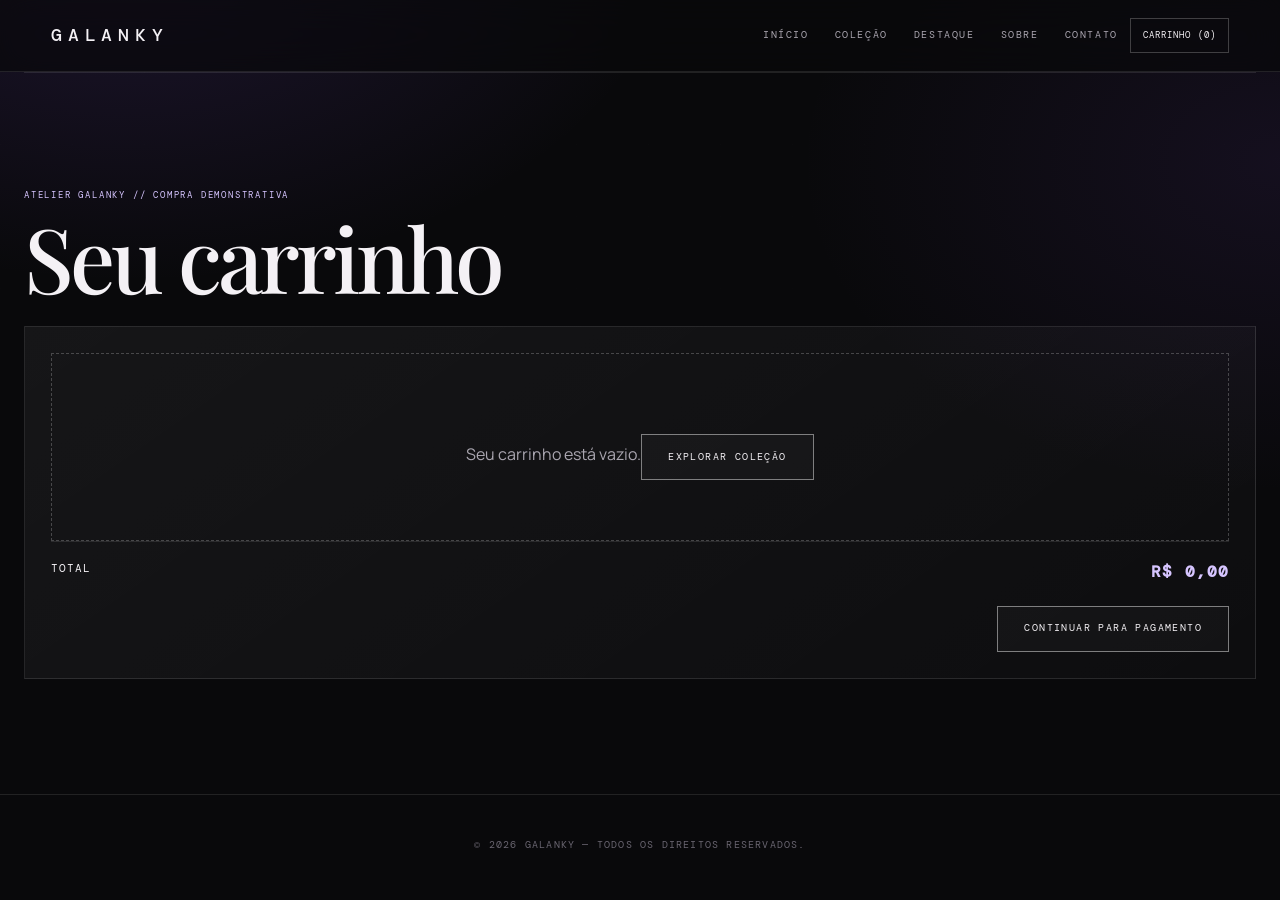
==== pags/carrinho.html @ 6e6e1782 "Site novo" ====
<!DOCTYPE html>
<html lang="pt-br">
<head><meta charset="UTF-8"><meta name="viewport" content="width=device-width, initial-scale=1.0"><title>Carrinho — GALANKY</title><link rel="stylesheet" href="../style.css"></head>
<body>
<nav class="navbar"><div class="nav-logo">GALANKY</div><div class="nav-commerce"><div class="nav-links"><a href="../index.html">Início</a><a href="./product.html">Coleção</a><a href="./destaque.html">Destaque</a><a href="./sobre.html">Sobre</a><a href="./contact.html">Contato</a></div><a class="cart-link" href="./carrinho.html">Carrinho (<span data-cart-count>0</span>)</a></div></nav>
<section class="section-container ecommerce-section"><span class="eyebrow">Atelier Galanky // Compra demonstrativa</span><h1 class="hero-title" style="max-width:900px;text-align:left;margin-left:0">Seu carrinho</h1><div class="panel"><div data-cart-list></div><div class="total-line"><span>Total</span><strong data-cart-total>R$ 0,00</strong></div><div style="margin-top:20px;text-align:right"><a class="btn" href="./checkout.html">Continuar para pagamento</a></div></div></section>
<footer><p>&copy; 2026 GALANKY — Todos os direitos reservados.</p></footer><script src="../app.js"></script></body></html>
---- style.css ----
/* GALANKY — identidade editorial de luxo */
@import url('https://fonts.googleapis.com/css2?family=DM+Mono:wght@400;500&family=Manrope:wght@400;500;600&family=Playfair+Display:ital,wght@0,500;0,600;1,500&display=swap');

:root {
  --bg: #09090b;
  --surface: rgba(20, 20, 24, .72);
  --surface-strong: #141419;
  --line: rgba(255,255,255,.10);
  --line-strong: rgba(255,255,255,.22);
  --text: #f4f1f5;
  --muted: #aaa6b0;
  --accent: #b28cff;
  --accent-soft: #d6c5ff;
}

* { 
  margin: 0; 
  padding: 0; 
  box-sizing: border-box; 
}

html { 
  scroll-behavior: smooth; 
}

body {
  min-height: 100vh;
  font-family: 'Manrope', Arial, sans-serif;
  background:
    radial-gradient(900px 600px at 10% -10%, rgba(119,74,205,.20), transparent 62%),
    radial-gradient(800px 550px at 100% 18%, rgba(99,57,161,.13), transparent 60%),
    var(--bg);
  color: var(--text);
  line-height: 1.65;
  overflow-x: hidden;
}

body::before {
  content: ''; 
  position: fixed; 
  inset: 0; 
  pointer-events: none; 
  z-index: -1; 
  opacity: .38;
  background-image: linear-gradient(rgba(255,255,255,.018) 1px, transparent 1px), linear-gradient(90deg, rgba(255,255,255,.018) 1px, transparent 1px);
  background-size: 72px 72px;
  mask-image: linear-gradient(to bottom, black, transparent 75%);
}

a { 
  text-decoration: none; 
  color: inherit; 
}

button { 
  font: inherit; 
}

/* NAVBAR */
.navbar {
  display: flex; 
  justify-content: space-between; 
  align-items: center; 
  gap: 30px;
  padding: 18px clamp(22px, 4vw, 64px); 
  position: sticky; 
  top: 0; 
  z-index: 100;
  border-bottom: 1px solid var(--line); 
  background: rgba(9, 9, 11, .72); 
  backdrop-filter: blur(18px) saturate(130%);
}

.nav-logo { 
  font-family: 'DM Mono', monospace; 
  font-size: 18px; 
  font-weight: 500; 
  letter-spacing: .32em; 
}

.nav-links { 
  display: flex; 
  align-items: center; 
  flex-wrap: wrap; 
  gap: 26px; 
}

.nav-links a { 
  position: relative; 
  font-family: 'DM Mono', monospace; 
  font-size: 10px; 
  text-transform: uppercase; 
  letter-spacing: .16em; 
  color: var(--muted); 
  transition: color .25s ease; 
}

.nav-links a::after { 
  content: ''; 
  position: absolute; 
  left: 0; 
  bottom: -7px; 
  width: 100%; 
  height: 1px; 
  background: var(--accent-soft); 
  transform: scaleX(0); 
  transform-origin: right; 
  transition: transform .3s ease; 
}

.nav-links a:hover { 
  color: var(--text); 
}

.nav-links a:hover::after { 
  transform: scaleX(1); 
  transform-origin: left; 
}

/* HERO */
.hero { 
  position: relative; 
  isolation: isolate; 
  min-height: min(82vh, 760px); 
  display: grid; 
  place-content: center; 
  text-align: center; 
  padding: 110px 24px 120px; 
  border-bottom: 1px solid var(--line); 
  overflow: hidden; 
}

.hero::before { 
  content: ''; 
  position: absolute; 
  width: 620px; 
  height: 620px; 
  border-radius: 50%; 
  z-index: -1; 
  background: radial-gradient(circle, rgba(159,112,255,.22), rgba(100,52,168,.05) 42%, transparent 70%); 
  filter: blur(8px); 
  animation: floatGlow 9s ease-in-out infinite; 
}

.hero::after { 
  content: 'GALANKY'; 
  position: absolute; 
  left: 50%; 
  bottom: -.36em; 
  transform: translateX(-50%); 
  font-family: 'Playfair Display', serif; 
  font-size: clamp(100px, 19vw, 300px); 
  font-weight: 600; 
  letter-spacing: -.07em; 
  color: rgba(255,255,255,.018); 
  white-space: nowrap; 
  z-index: -1; 
}

@keyframes floatGlow { 
  50% { transform: translate3d(0, -18px, 0) scale(1.07); } 
}

.hero-subtitle, .semana-tag { 
  font-family: 'DM Mono', monospace; 
  font-size: 10px; 
  text-transform: uppercase; 
  letter-spacing: .28em; 
  color: var(--accent-soft); 
}

.hero-subtitle { 
  margin-bottom: 20px; 
  display: block; 
}

.hero-title { 
  font-family: 'Playfair Display', Georgia, serif; 
  font-size: clamp(44px, 7vw, 94px); 
  line-height: 1.02; 
  font-weight: 500; 
  letter-spacing: -.045em; 
  max-width: 900px; 
  margin: 0 auto 24px; 
}

.hero-description { 
  color: var(--muted); 
  max-width: 650px; 
  margin: 0 auto 34px; 
  font-size: 16px; 
}

/* BOTOES */
.btn { 
  position: relative; 
  overflow: hidden; 
  display: inline-flex; 
  align-items: center; 
  justify-content: center; 
  min-height: 46px; 
  padding: 12px 26px; 
  border: 1px solid rgba(255,255,255,.45); 
  background: rgba(255,255,255,.025); 
  color: var(--text); 
  text-transform: uppercase; 
  letter-spacing: .14em; 
  font-family: 'DM Mono', monospace; 
  font-size: 10px; 
  cursor: pointer; 
  transition: border-color .3s ease, color .3s ease, transform .3s ease, background .3s ease; 
}

.btn::before { 
  content: ''; 
  position: absolute; 
  inset: 0; 
  background: var(--accent-soft); 
  transform: translateY(102%); 
  transition: transform .32s cubic-bezier(.22, 1, .36, 1); 
  z-index: -1; 
}

.btn:hover { 
  color: #151018; 
  border-color: var(--accent-soft); 
  transform: translateY(-2px); 
}

.btn:hover::before { 
  transform: translateY(0); 
}

/* SEÇÕES E CARDS */
.section-container { 
  width: min(1240px, calc(100% - 48px)); 
  margin: 0 auto; 
  padding: clamp(72px, 9vw, 132px) 0; 
}

.section-title { 
  font-family: 'Playfair Display', Georgia, serif; 
  font-size: clamp(38px, 5vw, 66px); 
  font-weight: 500; 
  letter-spacing: -.035em; 
  text-align: center; 
  margin-bottom: 58px; 
}

.collection-section .section-title::after { 
  content: 'Peças concebidas entre estrutura, volume e expressão'; 
  display: block; 
  margin-top: 10px; 
  font-family: 'DM Mono', monospace; 
  font-size: 10px; 
  font-weight: 400; 
  letter-spacing: .15em; 
  text-transform: uppercase; 
  color: var(--muted); 
}

.product-grid { 
  display: grid; 
  grid-template-columns: repeat(auto-fit, minmax(260px, 1fr)); 
  gap: 18px; 
}

.product-card { 
  position: relative; 
  isolation: isolate; 
  padding: 14px; 
  background: linear-gradient(145deg, rgba(255,255,255,.065), rgba(255,255,255,.018)); 
  border: 1px solid var(--line); 
  text-align: left; 
  transition: transform .45s cubic-bezier(.22, 1, .36, 1), border-color .35s ease, box-shadow .45s ease; 
}

.product-card::before { 
  content: ''; 
  position: absolute; 
  inset: -1px; 
  z-index: -1; 
  background: linear-gradient(135deg, transparent 20%, rgba(184,142,255,.30), transparent 72%); 
  opacity: 0; 
  transition: opacity .45s ease; 
}

.product-card:hover { 
  transform: translateY(-9px); 
  border-color: rgba(214,197,255,.42); 
  box-shadow: 0 28px 80px rgba(0,0,0,.38); 
}

.product-card:hover::before { 
  opacity: 1; 
}

/* CONTAINER DE IMAGEM */
.product-image-container { 
  width: 100%; 
  height: 340px; 
  overflow: hidden; 
  position: relative; 
  margin-bottom: 22px; 
  display: flex; 
  justify-content: center;
  align-items: center; 
  background: radial-gradient(circle at 50% 35%, #eeeaf2 0%, #d8d4df 58%, #c7c2cd 100%); 
  border: 1px solid rgba(0,0,0,.14); 
}

.product-image-container::after { 
  content: ''; 
  position: absolute; 
  inset: 0; 
  pointer-events: none; 
  background: linear-gradient(115deg, transparent 25%, rgba(255,255,255,.34) 48%, transparent 68%); 
  transform: translateX(-140%); 
  transition: transform .8s cubic-bezier(.22, 1, .36, 1); 
  z-index: 2;
}

.product-card:hover .product-image-container::after { 
  transform: translateX(140%); 
}

.product-image-container img { 
  width: 100%; 
  height: 100%; 
  object-fit: cover; 
  object-position: center; 
  display: block; 
  padding: 0; 
  transition: transform .65s cubic-bezier(.22, 1, .36, 1), filter .45s ease; 
}

.product-card:hover img { 
  transform: scale(1.05); 
  filter: drop-shadow(0 18px 18px rgba(20,8,35,.24)); 
}

.product-card h3 { 
  font-family: 'Playfair Display', Georgia, serif; 
  font-size: 24px; 
  line-height: 1.18; 
  font-weight: 500; 
  margin: 2px 4px 7px; 
}

.product-card p { 
  min-height: 42px; 
  margin: 0 4px 20px; 
  color: var(--muted); 
  font-family: 'DM Mono', monospace; 
  font-size: 10px; 
  line-height: 1.7; 
  letter-spacing: .08em; 
  text-transform: uppercase; 
}

.product-card .btn { 
  margin: 0 4px 4px; 
  width: calc(100% - 8px); 
}

/* ÁREA DE DESTAQUE DA SEMANA */
.semana-section { 
  position: relative; 
  border-top: 1px solid var(--line); 
  border-bottom: 1px solid var(--line); 
  background: linear-gradient(110deg, rgba(107,63,177,.13), rgba(20,20,24,.58) 42%, rgba(9,9,11,.8)); 
  overflow: hidden; 
}

.semana-section::before { 
  content: ''; 
  position: absolute; 
  width: 650px; 
  height: 650px; 
  right: -240px; 
  top: -170px; 
  border-radius: 50%; 
  background: radial-gradient(circle, rgba(166,118,255,.17), transparent 68%); 
}

.semana-flex { 
  position: relative; 
  display: grid; 
  grid-template-columns: 1fr 1fr; 
  align-items: center; 
  gap: clamp(34px, 7vw, 100px); 
}

.semana-content h2 { 
  font-family: 'Playfair Display', Georgia, serif; 
  font-size: clamp(42px, 5vw, 68px); 
  line-height: 1.02; 
  font-weight: 500; 
  letter-spacing: -.045em; 
  margin: 16px 0 22px; 
}

.semana-content p { 
  color: var(--muted); 
  max-width: 560px; 
  margin-bottom: 30px; 
}

.semana-visual { 
  min-width: 0; 
}

.feature-crop { 
  height: clamp(380px, 44vw, 520px); 
  background: radial-gradient(circle at 50% 50%, #e9e4ee, #beb7c7); 
}

.feature-crop img { 
  padding: 0; 
  object-fit: cover; 
  object-position: center; 
}

.sobre-content { 
  max-width: 850px; 
  text-align: center; 
}

.sobre-content .hero-description { 
  margin-bottom: 22px; 
}

footer { 
  padding: 42px 24px; 
  border-top: 1px solid var(--line); 
  text-align: center; 
  color: #696570; 
  font-family: 'DM Mono', monospace; 
  font-size: 10px; 
  letter-spacing: .12em; 
  text-transform: uppercase; 
}

/* RESPONSIVIDADE */
@media (max-width: 760px) {
  .navbar { align-items: flex-start; flex-direction: column; gap: 12px; }
  .nav-links { gap: 14px 20px; }
  .section-container { width: min(100% - 32px, 1240px); }
  .hero { min-height: 700px; }
  .product-grid { gap: 14px; }
  .product-image-container { height: 310px; }
  .semana-flex { grid-template-columns: 1fr; }
  .semana-content { order: 1; }
  .semana-visual { order: 2; }
  .feature-crop { height: 380px; }
}

@media (prefers-reduced-motion: reduce) { 
  *, *::before, *::after { 
    animation-duration: .01ms !important; 
    animation-iteration-count: 1 !important; 
    transition-duration: .01ms !important; 
    scroll-behavior: auto !important; 
  } 
}
/* E-COMMERCE — extensão da identidade GALANKY */
.nav-commerce { display:flex; align-items:center; gap:12px; }
.cart-link { border:1px solid var(--line-strong); padding:9px 12px; font-family:'DM Mono',monospace; font-size:9px; letter-spacing:.12em; text-transform:uppercase; }
.cart-link:hover { border-color:var(--accent-soft); color:var(--accent-soft); }
.price { margin: 8px 4px 14px; font-family:'DM Mono',monospace; font-size:15px; letter-spacing:.06em; color:var(--accent-soft); }
.price small { color:var(--muted); font-size:9px; margin-left:5px; }
.product-card .btn-row { display:grid; grid-template-columns:1fr; gap:8px; }
.btn.secondary { border-color:var(--line); color:var(--muted); }
.eyebrow { display:block; font-family:'DM Mono',monospace; font-size:9px; text-transform:uppercase; letter-spacing:.2em; color:var(--accent-soft); margin-bottom:8px; }
.ecommerce-section { border-top:1px solid var(--line); }
.checkout-grid { display:grid; grid-template-columns:minmax(0,1.15fr) minmax(320px,.85fr); gap:22px; align-items:start; }
.panel { padding:26px; background:linear-gradient(145deg,rgba(255,255,255,.055),rgba(255,255,255,.018)); border:1px solid var(--line); }
.panel h2 { font-family:'Playfair Display',Georgia,serif; font-size:32px; font-weight:500; margin-bottom:22px; }
.form-grid { display:grid; grid-template-columns:1fr 1fr; gap:14px; }
.field { display:flex; flex-direction:column; gap:7px; margin-bottom:14px; }
.field.full { grid-column:1/-1; }
.field label { font-family:'DM Mono',monospace; font-size:9px; text-transform:uppercase; letter-spacing:.14em; color:var(--muted); }
.field input, .field select { width:100%; min-height:46px; padding:11px 13px; color:var(--text); background:rgba(0,0,0,.22); border:1px solid var(--line-strong); outline:none; font:13px Manrope,sans-serif; }
.field input:focus { border-color:var(--accent-soft); }
.cep-line { display:grid; grid-template-columns:1fr auto; gap:8px; }
.delivery-box { margin-top:8px; min-height:90px; border:1px solid var(--line); padding:16px; background:rgba(0,0,0,.16); }
.delivery-success strong { display:block; font-size:16px; }
.delivery-success p { color:var(--muted); font-size:11px; margin-top:13px; }
.delivery-metrics { display:grid; grid-template-columns:repeat(3,1fr); gap:8px; margin-top:15px; }
.delivery-metrics div { border-left:1px solid var(--line-strong); padding-left:10px; }
.delivery-metrics small, .tracking-details small, .tracking-count small { display:block; color:var(--muted); font-family:'DM Mono',monospace; font-size:8px; text-transform:uppercase; letter-spacing:.12em; margin-bottom:5px; }
.loading-line { color:var(--muted); font-family:'DM Mono',monospace; font-size:10px; text-transform:uppercase; letter-spacing:.12em; }
.is-error { color:#e9b8c4; border-color:rgba(233,184,196,.4); }
.payment-options { display:grid; grid-template-columns:1fr 1fr; gap:10px; margin:8px 0 14px; }
.payment-option { position:relative; }
.payment-option input { position:absolute; opacity:0; }
.payment-option label { display:block; padding:15px; border:1px solid var(--line); cursor:pointer; font-family:'DM Mono',monospace; font-size:10px; text-transform:uppercase; letter-spacing:.12em; }
.payment-option input:checked + label { border-color:var(--accent-soft); background:rgba(178,140,255,.08); color:var(--accent-soft); }
.payment-panel { padding:13px; margin-bottom:15px; border:1px solid var(--line); color:var(--muted); font-size:11px; }
.payment-panel strong { color:var(--text); }
.order-items { display:flex; flex-direction:column; gap:13px; margin-bottom:18px; }
.order-items > div { display:flex; justify-content:space-between; gap:15px; color:var(--muted); font-size:12px; }
.order-items strong { color:var(--text); }
.total-line { border-top:1px solid var(--line); padding-top:17px; display:flex; justify-content:space-between; font-family:'DM Mono',monospace; text-transform:uppercase; letter-spacing:.1em; font-size:11px; }
.total-line strong { color:var(--accent-soft); font-size:16px; }
.demo-note { margin-top:16px; padding:12px; border:1px dashed var(--line-strong); color:var(--muted); font-family:'DM Mono',monospace; font-size:9px; line-height:1.6; text-transform:uppercase; }
.toast { position:fixed; right:22px; bottom:22px; z-index:500; padding:14px 17px; border:1px solid var(--line-strong); background:#141419; color:var(--text); font-family:'DM Mono',monospace; font-size:10px; letter-spacing:.05em; transform:translateY(20px); opacity:0; pointer-events:none; transition:.25s ease; }
.toast.show { transform:translateY(0); opacity:1; }
.empty-state { padding:60px 20px; text-align:center; border:1px dashed var(--line-strong); color:var(--muted); }
.empty-state h2 { color:var(--text); font-family:'Playfair Display',serif; font-size:34px; font-weight:500; margin-bottom:10px; }
.empty-state .btn { margin-top:20px; }
.cart-item { display:grid; grid-template-columns:90px 1fr auto auto; gap:16px; align-items:center; padding:14px 0; border-bottom:1px solid var(--line); }
.cart-item img { width:90px; height:90px; object-fit:cover; background:#ddd; }
.cart-item h3 { font-family:'Playfair Display',serif; font-size:22px; font-weight:500; }
.cart-item p { color:var(--muted); font-size:11px; }
.qty-control { display:flex; align-items:center; gap:12px; margin-top:9px; font-family:'DM Mono',monospace; }
.qty-control button { width:25px; height:25px; border:1px solid var(--line-strong); background:transparent; color:var(--text); cursor:pointer; }
.remove-item { border:0; background:none; color:var(--muted); font-size:22px; cursor:pointer; }
.tracking-head { display:flex; justify-content:space-between; gap:30px; align-items:flex-end; padding-bottom:35px; border-bottom:1px solid var(--line); }
.tracking-head h1 { font-family:'Playfair Display',serif; font-size:clamp(42px,6vw,70px); line-height:1; font-weight:500; margin-bottom:13px; }
.tracking-head p { color:var(--muted); max-width:600px; }
.tracking-count { min-width:210px; padding:18px; border:1px solid var(--line-strong); text-align:right; }
.tracking-count strong { display:block; color:var(--accent-soft); font-family:'DM Mono',monospace; font-size:17px; }
.tracking-count span { display:block; color:var(--muted); font-size:11px; margin-top:5px; }
.timeline { display:grid; grid-template-columns:repeat(4,1fr); gap:10px; padding:38px 0; }
.timeline-step { position:relative; display:flex; flex-direction:column; align-items:center; text-align:center; gap:10px; color:#5e5965; }
.timeline-step::after { content:''; position:absolute; height:1px; background:var(--line); top:16px; left:50%; width:100%; z-index:-1; }
.timeline-step:last-child::after { display:none; }
.timeline-step span { width:33px; height:33px; display:grid; place-items:center; border:1px solid var(--line); background:var(--bg); font-family:'DM Mono',monospace; font-size:10px; }
.timeline-step.done { color:var(--text); }
.timeline-step.done span { border-color:var(--accent-soft); color:var(--accent-soft); }
.timeline-step.current strong { color:var(--accent-soft); }
.timeline-step strong { font-family:'DM Mono',monospace; font-size:9px; text-transform:uppercase; letter-spacing:.08em; }
.tracking-details { display:grid; grid-template-columns:repeat(3,1fr); border-top:1px solid var(--line); border-bottom:1px solid var(--line); }
.tracking-details > div { padding:22px; border-right:1px solid var(--line); }
.tracking-details > div:last-child { border-right:0; }
.tracking-details strong { display:block; font-size:14px; margin-bottom:6px; }
.tracking-details span { color:var(--muted); font-size:10px; }
@media (max-width:760px) {
  .nav-commerce { width:100%; justify-content:space-between; }
  .checkout-grid { grid-template-columns:1fr; }
  .form-grid, .payment-options { grid-template-columns:1fr; }
  .delivery-metrics, .tracking-details { grid-template-columns:1fr; }
  .tracking-details > div { border-right:0; border-bottom:1px solid var(--line); }
  .tracking-details > div:last-child { border-bottom:0; }
  .tracking-head { flex-direction:column; align-items:stretch; }
  .tracking-count { text-align:left; }
  .timeline { grid-template-columns:1fr; gap:18px; }
  .timeline-step { flex-direction:row; text-align:left; }
  .timeline-step::after { display:none; }
  .cart-item { grid-template-columns:70px 1fr auto; }
  .cart-item > strong { grid-column:2; }
  .remove-item { grid-column:3; grid-row:1; }
}
.timeline-five { grid-template-columns:repeat(5,1fr); }
@media (max-width:760px) { .timeline-five { grid-template-columns:1fr; } }

.payment-result { margin-top: 12px; padding: 13px; border: 1px solid var(--accent-soft); background: rgba(178,140,255,.06); display:flex; flex-direction:column; gap:5px; }
.payment-result strong { color:var(--text); font-family:'DM Mono',monospace; font-size:13px; }
.payment-result span { color:var(--muted); font-size:11px; }
.payment-result em { color:var(--accent-soft); font-style:normal; }
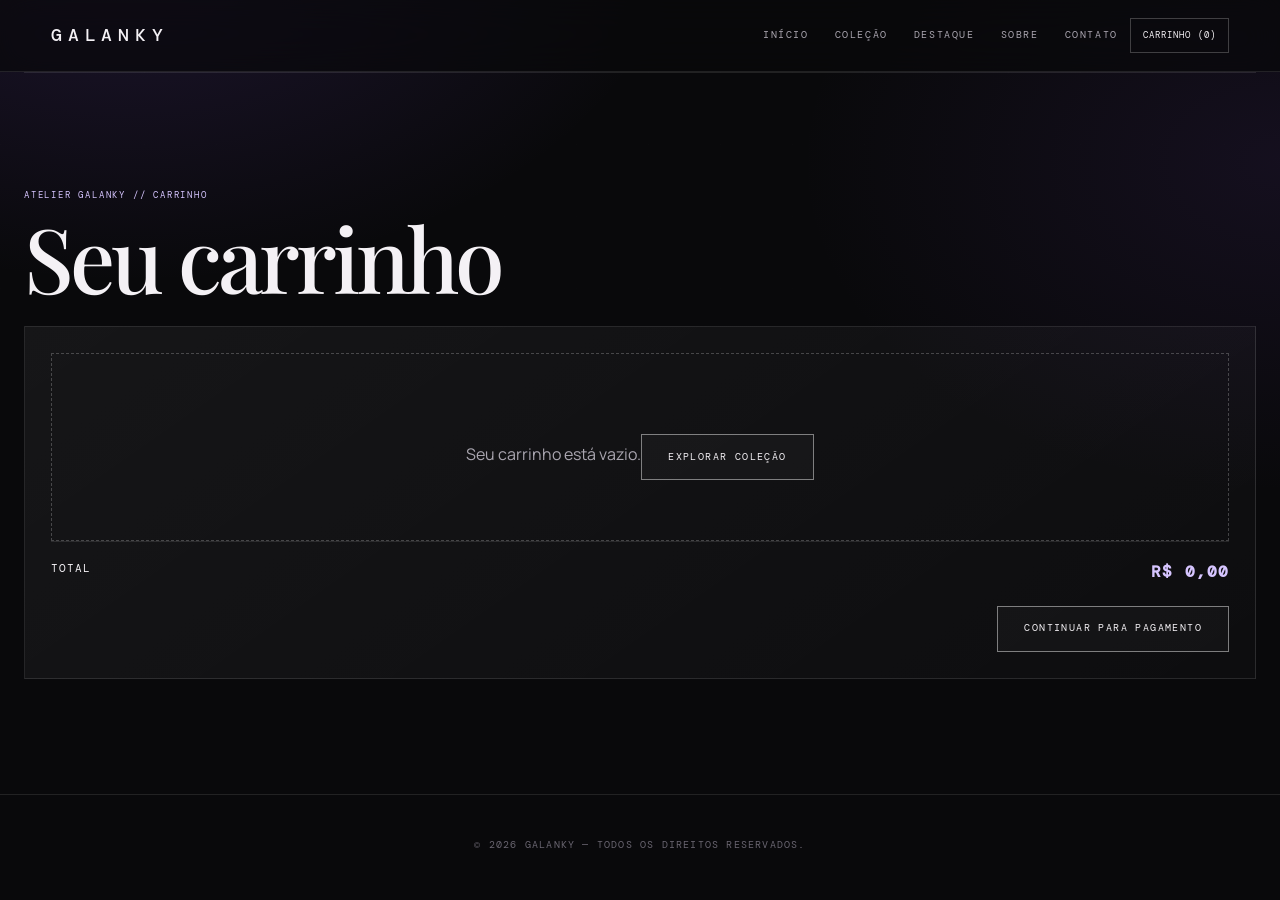
==== commit 1c8caf14: "adicionando correções" ====
--- a/pags/carrinho.html
+++ b/pags/carrinho.html
@@ -3,5 +3,5 @@
 <head><meta charset="UTF-8"><meta name="viewport" content="width=device-width, initial-scale=1.0"><title>Carrinho — GALANKY</title><link rel="stylesheet" href="../style.css"></head>
 <body>
 <nav class="navbar"><div class="nav-logo">GALANKY</div><div class="nav-commerce"><div class="nav-links"><a href="../index.html">Início</a><a href="./product.html">Coleção</a><a href="./destaque.html">Destaque</a><a href="./sobre.html">Sobre</a><a href="./contact.html">Contato</a></div><a class="cart-link" href="./carrinho.html">Carrinho (<span data-cart-count>0</span>)</a></div></nav>
-<section class="section-container ecommerce-section"><span class="eyebrow">Atelier Galanky // Compra demonstrativa</span><h1 class="hero-title" style="max-width:900px;text-align:left;margin-left:0">Seu carrinho</h1><div class="panel"><div data-cart-list></div><div class="total-line"><span>Total</span><strong data-cart-total>R$ 0,00</strong></div><div style="margin-top:20px;text-align:right"><a class="btn" href="./checkout.html">Continuar para pagamento</a></div></div></section>
+<section class="section-container ecommerce-section"><span class="eyebrow">Atelier Galanky // Carrinho</span><h1 class="hero-title" style="max-width:900px;text-align:left;margin-left:0">Seu carrinho</h1><div class="panel"><div data-cart-list></div><div class="total-line"><span>Total</span><strong data-cart-total>R$ 0,00</strong></div><div style="margin-top:20px;text-align:right"><a class="btn" href="./checkout.html">Continuar para pagamento</a></div></div></section>
 <footer><p>&copy; 2026 GALANKY — Todos os direitos reservados.</p></footer><script src="../app.js"></script></body></html>
--- a/style.css
+++ b/style.css
@@ -1,467 +1,467 @@
-/* GALANKY — identidade editorial de luxo */
-@import url('https://fonts.googleapis.com/css2?family=DM+Mono:wght@400;500&family=Manrope:wght@400;500;600&family=Playfair+Display:ital,wght@0,500;0,600;1,500&display=swap');
-
-:root {
-  --bg: #09090b;
-  --surface: rgba(20, 20, 24, .72);
-  --surface-strong: #141419;
-  --line: rgba(255,255,255,.10);
-  --line-strong: rgba(255,255,255,.22);
-  --text: #f4f1f5;
-  --muted: #aaa6b0;
-  --accent: #b28cff;
-  --accent-soft: #d6c5ff;
-}
-
-* { 
-  margin: 0; 
-  padding: 0; 
-  box-sizing: border-box; 
-}
-
-html { 
-  scroll-behavior: smooth; 
-}
-
-body {
-  min-height: 100vh;
-  font-family: 'Manrope', Arial, sans-serif;
-  background:
-    radial-gradient(900px 600px at 10% -10%, rgba(119,74,205,.20), transparent 62%),
-    radial-gradient(800px 550px at 100% 18%, rgba(99,57,161,.13), transparent 60%),
-    var(--bg);
-  color: var(--text);
-  line-height: 1.65;
-  overflow-x: hidden;
-}
-
-body::before {
-  content: ''; 
-  position: fixed; 
-  inset: 0; 
-  pointer-events: none; 
-  z-index: -1; 
-  opacity: .38;
-  background-image: linear-gradient(rgba(255,255,255,.018) 1px, transparent 1px), linear-gradient(90deg, rgba(255,255,255,.018) 1px, transparent 1px);
-  background-size: 72px 72px;
-  mask-image: linear-gradient(to bottom, black, transparent 75%);
-}
-
-a { 
-  text-decoration: none; 
-  color: inherit; 
-}
-
-button { 
-  font: inherit; 
-}
-
-/* NAVBAR */
-.navbar {
-  display: flex; 
-  justify-content: space-between; 
-  align-items: center; 
-  gap: 30px;
-  padding: 18px clamp(22px, 4vw, 64px); 
-  position: sticky; 
-  top: 0; 
-  z-index: 100;
-  border-bottom: 1px solid var(--line); 
-  background: rgba(9, 9, 11, .72); 
-  backdrop-filter: blur(18px) saturate(130%);
-}
-
-.nav-logo { 
-  font-family: 'DM Mono', monospace; 
-  font-size: 18px; 
-  font-weight: 500; 
-  letter-spacing: .32em; 
-}
-
-.nav-links { 
-  display: flex; 
-  align-items: center; 
-  flex-wrap: wrap; 
-  gap: 26px; 
-}
-
-.nav-links a { 
-  position: relative; 
-  font-family: 'DM Mono', monospace; 
-  font-size: 10px; 
-  text-transform: uppercase; 
-  letter-spacing: .16em; 
-  color: var(--muted); 
-  transition: color .25s ease; 
-}
-
-.nav-links a::after { 
-  content: ''; 
-  position: absolute; 
-  left: 0; 
-  bottom: -7px; 
-  width: 100%; 
-  height: 1px; 
-  background: var(--accent-soft); 
-  transform: scaleX(0); 
-  transform-origin: right; 
-  transition: transform .3s ease; 
-}
-
-.nav-links a:hover { 
-  color: var(--text); 
-}
-
-.nav-links a:hover::after { 
-  transform: scaleX(1); 
-  transform-origin: left; 
-}
-
-/* HERO */
-.hero { 
-  position: relative; 
-  isolation: isolate; 
-  min-height: min(82vh, 760px); 
-  display: grid; 
-  place-content: center; 
-  text-align: center; 
-  padding: 110px 24px 120px; 
-  border-bottom: 1px solid var(--line); 
-  overflow: hidden; 
-}
-
-.hero::before { 
-  content: ''; 
-  position: absolute; 
-  width: 620px; 
-  height: 620px; 
-  border-radius: 50%; 
-  z-index: -1; 
-  background: radial-gradient(circle, rgba(159,112,255,.22), rgba(100,52,168,.05) 42%, transparent 70%); 
-  filter: blur(8px); 
-  animation: floatGlow 9s ease-in-out infinite; 
-}
-
-.hero::after { 
-  content: 'GALANKY'; 
-  position: absolute; 
-  left: 50%; 
-  bottom: -.36em; 
-  transform: translateX(-50%); 
-  font-family: 'Playfair Display', serif; 
-  font-size: clamp(100px, 19vw, 300px); 
-  font-weight: 600; 
-  letter-spacing: -.07em; 
-  color: rgba(255,255,255,.018); 
-  white-space: nowrap; 
-  z-index: -1; 
-}
-
-@keyframes floatGlow { 
-  50% { transform: translate3d(0, -18px, 0) scale(1.07); } 
-}
-
-.hero-subtitle, .semana-tag { 
-  font-family: 'DM Mono', monospace; 
-  font-size: 10px; 
-  text-transform: uppercase; 
-  letter-spacing: .28em; 
-  color: var(--accent-soft); 
-}
-
-.hero-subtitle { 
-  margin-bottom: 20px; 
-  display: block; 
-}
-
-.hero-title { 
-  font-family: 'Playfair Display', Georgia, serif; 
-  font-size: clamp(44px, 7vw, 94px); 
-  line-height: 1.02; 
-  font-weight: 500; 
-  letter-spacing: -.045em; 
-  max-width: 900px; 
-  margin: 0 auto 24px; 
-}
-
-.hero-description { 
-  color: var(--muted); 
-  max-width: 650px; 
-  margin: 0 auto 34px; 
-  font-size: 16px; 
-}
-
-/* BOTOES */
-.btn { 
-  position: relative; 
-  overflow: hidden; 
-  display: inline-flex; 
-  align-items: center; 
-  justify-content: center; 
-  min-height: 46px; 
-  padding: 12px 26px; 
-  border: 1px solid rgba(255,255,255,.45); 
-  background: rgba(255,255,255,.025); 
-  color: var(--text); 
-  text-transform: uppercase; 
-  letter-spacing: .14em; 
-  font-family: 'DM Mono', monospace; 
-  font-size: 10px; 
-  cursor: pointer; 
-  transition: border-color .3s ease, color .3s ease, transform .3s ease, background .3s ease; 
-}
-
-.btn::before { 
-  content: ''; 
-  position: absolute; 
-  inset: 0; 
-  background: var(--accent-soft); 
-  transform: translateY(102%); 
-  transition: transform .32s cubic-bezier(.22, 1, .36, 1); 
-  z-index: -1; 
-}
-
-.btn:hover { 
-  color: #151018; 
-  border-color: var(--accent-soft); 
-  transform: translateY(-2px); 
-}
-
-.btn:hover::before { 
-  transform: translateY(0); 
-}
-
-/* SEÇÕES E CARDS */
-.section-container { 
-  width: min(1240px, calc(100% - 48px)); 
-  margin: 0 auto; 
-  padding: clamp(72px, 9vw, 132px) 0; 
-}
-
-.section-title { 
-  font-family: 'Playfair Display', Georgia, serif; 
-  font-size: clamp(38px, 5vw, 66px); 
-  font-weight: 500; 
-  letter-spacing: -.035em; 
-  text-align: center; 
-  margin-bottom: 58px; 
-}
-
-.collection-section .section-title::after { 
-  content: 'Peças concebidas entre estrutura, volume e expressão'; 
-  display: block; 
-  margin-top: 10px; 
-  font-family: 'DM Mono', monospace; 
-  font-size: 10px; 
-  font-weight: 400; 
-  letter-spacing: .15em; 
-  text-transform: uppercase; 
-  color: var(--muted); 
-}
-
-.product-grid { 
-  display: grid; 
-  grid-template-columns: repeat(auto-fit, minmax(260px, 1fr)); 
-  gap: 18px; 
-}
-
-.product-card { 
-  position: relative; 
-  isolation: isolate; 
-  padding: 14px; 
-  background: linear-gradient(145deg, rgba(255,255,255,.065), rgba(255,255,255,.018)); 
-  border: 1px solid var(--line); 
-  text-align: left; 
-  transition: transform .45s cubic-bezier(.22, 1, .36, 1), border-color .35s ease, box-shadow .45s ease; 
-}
-
-.product-card::before { 
-  content: ''; 
-  position: absolute; 
-  inset: -1px; 
-  z-index: -1; 
-  background: linear-gradient(135deg, transparent 20%, rgba(184,142,255,.30), transparent 72%); 
-  opacity: 0; 
-  transition: opacity .45s ease; 
-}
-
-.product-card:hover { 
-  transform: translateY(-9px); 
-  border-color: rgba(214,197,255,.42); 
-  box-shadow: 0 28px 80px rgba(0,0,0,.38); 
-}
-
-.product-card:hover::before { 
-  opacity: 1; 
-}
-
-/* CONTAINER DE IMAGEM */
-.product-image-container { 
-  width: 100%; 
-  height: 340px; 
-  overflow: hidden; 
-  position: relative; 
-  margin-bottom: 22px; 
-  display: flex; 
-  justify-content: center;
-  align-items: center; 
-  background: radial-gradient(circle at 50% 35%, #eeeaf2 0%, #d8d4df 58%, #c7c2cd 100%); 
-  border: 1px solid rgba(0,0,0,.14); 
-}
-
-.product-image-container::after { 
-  content: ''; 
-  position: absolute; 
-  inset: 0; 
-  pointer-events: none; 
-  background: linear-gradient(115deg, transparent 25%, rgba(255,255,255,.34) 48%, transparent 68%); 
-  transform: translateX(-140%); 
-  transition: transform .8s cubic-bezier(.22, 1, .36, 1); 
-  z-index: 2;
-}
-
-.product-card:hover .product-image-container::after { 
-  transform: translateX(140%); 
-}
-
-.product-image-container img { 
-  width: 100%; 
-  height: 100%; 
-  object-fit: cover; 
-  object-position: center; 
-  display: block; 
-  padding: 0; 
-  transition: transform .65s cubic-bezier(.22, 1, .36, 1), filter .45s ease; 
-}
-
-.product-card:hover img { 
-  transform: scale(1.05); 
-  filter: drop-shadow(0 18px 18px rgba(20,8,35,.24)); 
-}
-
-.product-card h3 { 
-  font-family: 'Playfair Display', Georgia, serif; 
-  font-size: 24px; 
-  line-height: 1.18; 
-  font-weight: 500; 
-  margin: 2px 4px 7px; 
-}
-
-.product-card p { 
-  min-height: 42px; 
-  margin: 0 4px 20px; 
-  color: var(--muted); 
-  font-family: 'DM Mono', monospace; 
-  font-size: 10px; 
-  line-height: 1.7; 
-  letter-spacing: .08em; 
-  text-transform: uppercase; 
-}
-
-.product-card .btn { 
-  margin: 0 4px 4px; 
-  width: calc(100% - 8px); 
-}
-
-/* ÁREA DE DESTAQUE DA SEMANA */
-.semana-section { 
-  position: relative; 
-  border-top: 1px solid var(--line); 
-  border-bottom: 1px solid var(--line); 
-  background: linear-gradient(110deg, rgba(107,63,177,.13), rgba(20,20,24,.58) 42%, rgba(9,9,11,.8)); 
-  overflow: hidden; 
-}
-
-.semana-section::before { 
-  content: ''; 
-  position: absolute; 
-  width: 650px; 
-  height: 650px; 
-  right: -240px; 
-  top: -170px; 
-  border-radius: 50%; 
-  background: radial-gradient(circle, rgba(166,118,255,.17), transparent 68%); 
-}
-
-.semana-flex { 
-  position: relative; 
-  display: grid; 
-  grid-template-columns: 1fr 1fr; 
-  align-items: center; 
-  gap: clamp(34px, 7vw, 100px); 
-}
-
-.semana-content h2 { 
-  font-family: 'Playfair Display', Georgia, serif; 
-  font-size: clamp(42px, 5vw, 68px); 
-  line-height: 1.02; 
-  font-weight: 500; 
-  letter-spacing: -.045em; 
-  margin: 16px 0 22px; 
-}
-
-.semana-content p { 
-  color: var(--muted); 
-  max-width: 560px; 
-  margin-bottom: 30px; 
-}
-
-.semana-visual { 
-  min-width: 0; 
-}
-
-.feature-crop { 
-  height: clamp(380px, 44vw, 520px); 
-  background: radial-gradient(circle at 50% 50%, #e9e4ee, #beb7c7); 
-}
-
-.feature-crop img { 
-  padding: 0; 
-  object-fit: cover; 
-  object-position: center; 
-}
-
-.sobre-content { 
-  max-width: 850px; 
-  text-align: center; 
-}
-
-.sobre-content .hero-description { 
-  margin-bottom: 22px; 
-}
-
-footer { 
-  padding: 42px 24px; 
-  border-top: 1px solid var(--line); 
-  text-align: center; 
-  color: #696570; 
-  font-family: 'DM Mono', monospace; 
-  font-size: 10px; 
-  letter-spacing: .12em; 
-  text-transform: uppercase; 
-}
-
-/* RESPONSIVIDADE */
-@media (max-width: 760px) {
-  .navbar { align-items: flex-start; flex-direction: column; gap: 12px; }
-  .nav-links { gap: 14px 20px; }
-  .section-container { width: min(100% - 32px, 1240px); }
-  .hero { min-height: 700px; }
-  .product-grid { gap: 14px; }
-  .product-image-container { height: 310px; }
-  .semana-flex { grid-template-columns: 1fr; }
-  .semana-content { order: 1; }
-  .semana-visual { order: 2; }
-  .feature-crop { height: 380px; }
-}
-
-@media (prefers-reduced-motion: reduce) { 
-  *, *::before, *::after { 
-    animation-duration: .01ms !important; 
-    animation-iteration-count: 1 !important; 
-    transition-duration: .01ms !important; 
-    scroll-behavior: auto !important; 
-  } 
+/* GALANKY — identidade editorial de luxo */
+@import url('https://fonts.googleapis.com/css2?family=DM+Mono:wght@400;500&family=Manrope:wght@400;500;600&family=Playfair+Display:ital,wght@0,500;0,600;1,500&display=swap');
+
+:root {
+  --bg: #09090b;
+  --surface: rgba(20, 20, 24, .72);
+  --surface-strong: #141419;
+  --line: rgba(255,255,255,.10);
+  --line-strong: rgba(255,255,255,.22);
+  --text: #f4f1f5;
+  --muted: #aaa6b0;
+  --accent: #b28cff;
+  --accent-soft: #d6c5ff;
+}
+
+* { 
+  margin: 0; 
+  padding: 0; 
+  box-sizing: border-box; 
+}
+
+html { 
+  scroll-behavior: smooth; 
+}
+
+body {
+  min-height: 100vh;
+  font-family: 'Manrope', Arial, sans-serif;
+  background:
+    radial-gradient(900px 600px at 10% -10%, rgba(119,74,205,.20), transparent 62%),
+    radial-gradient(800px 550px at 100% 18%, rgba(99,57,161,.13), transparent 60%),
+    var(--bg);
+  color: var(--text);
+  line-height: 1.65;
+  overflow-x: hidden;
+}
+
+body::before {
+  content: ''; 
+  position: fixed; 
+  inset: 0; 
+  pointer-events: none; 
+  z-index: -1; 
+  opacity: .38;
+  background-image: linear-gradient(rgba(255,255,255,.018) 1px, transparent 1px), linear-gradient(90deg, rgba(255,255,255,.018) 1px, transparent 1px);
+  background-size: 72px 72px;
+  mask-image: linear-gradient(to bottom, black, transparent 75%);
+}
+
+a { 
+  text-decoration: none; 
+  color: inherit; 
+}
+
+button { 
+  font: inherit; 
+}
+
+/* NAVBAR */
+.navbar {
+  display: flex; 
+  justify-content: space-between; 
+  align-items: center; 
+  gap: 30px;
+  padding: 18px clamp(22px, 4vw, 64px); 
+  position: sticky; 
+  top: 0; 
+  z-index: 100;
+  border-bottom: 1px solid var(--line); 
+  background: rgba(9, 9, 11, .72); 
+  backdrop-filter: blur(18px) saturate(130%);
+}
+
+.nav-logo { 
+  font-family: 'DM Mono', monospace; 
+  font-size: 18px; 
+  font-weight: 500; 
+  letter-spacing: .32em; 
+}
+
+.nav-links { 
+  display: flex; 
+  align-items: center; 
+  flex-wrap: wrap; 
+  gap: 26px; 
+}
+
+.nav-links a { 
+  position: relative; 
+  font-family: 'DM Mono', monospace; 
+  font-size: 10px; 
+  text-transform: uppercase; 
+  letter-spacing: .16em; 
+  color: var(--muted); 
+  transition: color .25s ease; 
+}
+
+.nav-links a::after { 
+  content: ''; 
+  position: absolute; 
+  left: 0; 
+  bottom: -7px; 
+  width: 100%; 
+  height: 1px; 
+  background: var(--accent-soft); 
+  transform: scaleX(0); 
+  transform-origin: right; 
+  transition: transform .3s ease; 
+}
+
+.nav-links a:hover { 
+  color: var(--text); 
+}
+
+.nav-links a:hover::after { 
+  transform: scaleX(1); 
+  transform-origin: left; 
+}
+
+/* HERO */
+.hero { 
+  position: relative; 
+  isolation: isolate; 
+  min-height: min(82vh, 760px); 
+  display: grid; 
+  place-content: center; 
+  text-align: center; 
+  padding: 110px 24px 120px; 
+  border-bottom: 1px solid var(--line); 
+  overflow: hidden; 
+}
+
+.hero::before { 
+  content: ''; 
+  position: absolute; 
+  width: 620px; 
+  height: 620px; 
+  border-radius: 50%; 
+  z-index: -1; 
+  background: radial-gradient(circle, rgba(159,112,255,.22), rgba(100,52,168,.05) 42%, transparent 70%); 
+  filter: blur(8px); 
+  animation: floatGlow 9s ease-in-out infinite; 
+}
+
+.hero::after { 
+  content: 'GALANKY'; 
+  position: absolute; 
+  left: 50%; 
+  bottom: -.36em; 
+  transform: translateX(-50%); 
+  font-family: 'Playfair Display', serif; 
+  font-size: clamp(100px, 19vw, 300px); 
+  font-weight: 600; 
+  letter-spacing: -.07em; 
+  color: rgba(255,255,255,.018); 
+  white-space: nowrap; 
+  z-index: -1; 
+}
+
+@keyframes floatGlow { 
+  50% { transform: translate3d(0, -18px, 0) scale(1.07); } 
+}
+
+.hero-subtitle, .semana-tag { 
+  font-family: 'DM Mono', monospace; 
+  font-size: 10px; 
+  text-transform: uppercase; 
+  letter-spacing: .28em; 
+  color: var(--accent-soft); 
+}
+
+.hero-subtitle { 
+  margin-bottom: 20px; 
+  display: block; 
+}
+
+.hero-title { 
+  font-family: 'Playfair Display', Georgia, serif; 
+  font-size: clamp(44px, 7vw, 94px); 
+  line-height: 1.02; 
+  font-weight: 500; 
+  letter-spacing: -.045em; 
+  max-width: 900px; 
+  margin: 0 auto 24px; 
+}
+
+.hero-description { 
+  color: var(--muted); 
+  max-width: 650px; 
+  margin: 0 auto 34px; 
+  font-size: 16px; 
+}
+
+/* BOTOES */
+.btn { 
+  position: relative; 
+  overflow: hidden; 
+  display: inline-flex; 
+  align-items: center; 
+  justify-content: center; 
+  min-height: 46px; 
+  padding: 12px 26px; 
+  border: 1px solid rgba(255,255,255,.45); 
+  background: rgba(255,255,255,.025); 
+  color: var(--text); 
+  text-transform: uppercase; 
+  letter-spacing: .14em; 
+  font-family: 'DM Mono', monospace; 
+  font-size: 10px; 
+  cursor: pointer; 
+  transition: border-color .3s ease, color .3s ease, transform .3s ease, background .3s ease; 
+}
+
+.btn::before { 
+  content: ''; 
+  position: absolute; 
+  inset: 0; 
+  background: var(--accent-soft); 
+  transform: translateY(102%); 
+  transition: transform .32s cubic-bezier(.22, 1, .36, 1); 
+  z-index: -1; 
+}
+
+.btn:hover { 
+  color: #151018; 
+  border-color: var(--accent-soft); 
+  transform: translateY(-2px); 
+}
+
+.btn:hover::before { 
+  transform: translateY(0); 
+}
+
+/* SEÇÕES E CARDS */
+.section-container { 
+  width: min(1240px, calc(100% - 48px)); 
+  margin: 0 auto; 
+  padding: clamp(72px, 9vw, 132px) 0; 
+}
+
+.section-title { 
+  font-family: 'Playfair Display', Georgia, serif; 
+  font-size: clamp(38px, 5vw, 66px); 
+  font-weight: 500; 
+  letter-spacing: -.035em; 
+  text-align: center; 
+  margin-bottom: 58px; 
+}
+
+.collection-section .section-title::after { 
+  content: 'Peças concebidas entre estrutura, volume e expressão'; 
+  display: block; 
+  margin-top: 10px; 
+  font-family: 'DM Mono', monospace; 
+  font-size: 10px; 
+  font-weight: 400; 
+  letter-spacing: .15em; 
+  text-transform: uppercase; 
+  color: var(--muted); 
+}
+
+.product-grid { 
+  display: grid; 
+  grid-template-columns: repeat(auto-fit, minmax(260px, 1fr)); 
+  gap: 18px; 
+}
+
+.product-card { 
+  position: relative; 
+  isolation: isolate; 
+  padding: 14px; 
+  background: linear-gradient(145deg, rgba(255,255,255,.065), rgba(255,255,255,.018)); 
+  border: 1px solid var(--line); 
+  text-align: left; 
+  transition: transform .45s cubic-bezier(.22, 1, .36, 1), border-color .35s ease, box-shadow .45s ease; 
+}
+
+.product-card::before { 
+  content: ''; 
+  position: absolute; 
+  inset: -1px; 
+  z-index: -1; 
+  background: linear-gradient(135deg, transparent 20%, rgba(184,142,255,.30), transparent 72%); 
+  opacity: 0; 
+  transition: opacity .45s ease; 
+}
+
+.product-card:hover { 
+  transform: translateY(-9px); 
+  border-color: rgba(214,197,255,.42); 
+  box-shadow: 0 28px 80px rgba(0,0,0,.38); 
+}
+
+.product-card:hover::before { 
+  opacity: 1; 
+}
+
+/* CONTAINER DE IMAGEM */
+.product-image-container { 
+  width: 100%; 
+  height: 340px; 
+  overflow: hidden; 
+  position: relative; 
+  margin-bottom: 22px; 
+  display: flex; 
+  justify-content: center;
+  align-items: center; 
+  background: radial-gradient(circle at 50% 35%, #eeeaf2 0%, #d8d4df 58%, #c7c2cd 100%); 
+  border: 1px solid rgba(0,0,0,.14); 
+}
+
+.product-image-container::after { 
+  content: ''; 
+  position: absolute; 
+  inset: 0; 
+  pointer-events: none; 
+  background: linear-gradient(115deg, transparent 25%, rgba(255,255,255,.34) 48%, transparent 68%); 
+  transform: translateX(-140%); 
+  transition: transform .8s cubic-bezier(.22, 1, .36, 1); 
+  z-index: 2;
+}
+
+.product-card:hover .product-image-container::after { 
+  transform: translateX(140%); 
+}
+
+.product-image-container img { 
+  width: 100%; 
+  height: 100%; 
+  object-fit: cover; 
+  object-position: center; 
+  display: block; 
+  padding: 0; 
+  transition: transform .65s cubic-bezier(.22, 1, .36, 1), filter .45s ease; 
+}
+
+.product-card:hover img { 
+  transform: scale(1.05); 
+  filter: drop-shadow(0 18px 18px rgba(20,8,35,.24)); 
+}
+
+.product-card h3 { 
+  font-family: 'Playfair Display', Georgia, serif; 
+  font-size: 24px; 
+  line-height: 1.18; 
+  font-weight: 500; 
+  margin: 2px 4px 7px; 
+}
+
+.product-card p { 
+  min-height: 42px; 
+  margin: 0 4px 20px; 
+  color: var(--muted); 
+  font-family: 'DM Mono', monospace; 
+  font-size: 10px; 
+  line-height: 1.7; 
+  letter-spacing: .08em; 
+  text-transform: uppercase; 
+}
+
+.product-card .btn { 
+  margin: 0 4px 4px; 
+  width: calc(100% - 8px); 
+}
+
+/* ÁREA DE DESTAQUE DA SEMANA */
+.semana-section { 
+  position: relative; 
+  border-top: 1px solid var(--line); 
+  border-bottom: 1px solid var(--line); 
+  background: linear-gradient(110deg, rgba(107,63,177,.13), rgba(20,20,24,.58) 42%, rgba(9,9,11,.8)); 
+  overflow: hidden; 
+}
+
+.semana-section::before { 
+  content: ''; 
+  position: absolute; 
+  width: 650px; 
+  height: 650px; 
+  right: -240px; 
+  top: -170px; 
+  border-radius: 50%; 
+  background: radial-gradient(circle, rgba(166,118,255,.17), transparent 68%); 
+}
+
+.semana-flex { 
+  position: relative; 
+  display: grid; 
+  grid-template-columns: 1fr 1fr; 
+  align-items: center; 
+  gap: clamp(34px, 7vw, 100px); 
+}
+
+.semana-content h2 { 
+  font-family: 'Playfair Display', Georgia, serif; 
+  font-size: clamp(42px, 5vw, 68px); 
+  line-height: 1.02; 
+  font-weight: 500; 
+  letter-spacing: -.045em; 
+  margin: 16px 0 22px; 
+}
+
+.semana-content p { 
+  color: var(--muted); 
+  max-width: 560px; 
+  margin-bottom: 30px; 
+}
+
+.semana-visual { 
+  min-width: 0; 
+}
+
+.feature-crop { 
+  height: clamp(380px, 44vw, 520px); 
+  background: radial-gradient(circle at 50% 50%, #e9e4ee, #beb7c7); 
+}
+
+.feature-crop img { 
+  padding: 0; 
+  object-fit: cover; 
+  object-position: center; 
+}
+
+.sobre-content { 
+  max-width: 850px; 
+  text-align: center; 
+}
+
+.sobre-content .hero-description { 
+  margin-bottom: 22px; 
+}
+
+footer { 
+  padding: 42px 24px; 
+  border-top: 1px solid var(--line); 
+  text-align: center; 
+  color: #696570; 
+  font-family: 'DM Mono', monospace; 
+  font-size: 10px; 
+  letter-spacing: .12em; 
+  text-transform: uppercase; 
+}
+
+/* RESPONSIVIDADE */
+@media (max-width: 760px) {
+  .navbar { align-items: flex-start; flex-direction: column; gap: 12px; }
+  .nav-links { gap: 14px 20px; }
+  .section-container { width: min(100% - 32px, 1240px); }
+  .hero { min-height: 700px; }
+  .product-grid { gap: 14px; }
+  .product-image-container { height: 310px; }
+  .semana-flex { grid-template-columns: 1fr; }
+  .semana-content { order: 1; }
+  .semana-visual { order: 2; }
+  .feature-crop { height: 380px; }
+}
+
+@media (prefers-reduced-motion: reduce) { 
+  *, *::before, *::after { 
+    animation-duration: .01ms !important; 
+    animation-iteration-count: 1 !important; 
+    transition-duration: .01ms !important; 
+    scroll-behavior: auto !important; 
+  } 
 }
 /* E-COMMERCE — extensão da identidade GALANKY */
 .nav-commerce { display:flex; align-items:center; gap:12px; }
@@ -480,8 +480,24 @@
 .field { display:flex; flex-direction:column; gap:7px; margin-bottom:14px; }
 .field.full { grid-column:1/-1; }
 .field label { font-family:'DM Mono',monospace; font-size:9px; text-transform:uppercase; letter-spacing:.14em; color:var(--muted); }
-.field input, .field select { width:100%; min-height:46px; padding:11px 13px; color:var(--text); background:rgba(0,0,0,.22); border:1px solid var(--line-strong); outline:none; font:13px Manrope,sans-serif; }
-.field input:focus { border-color:var(--accent-soft); }
+.field input, .field select { width:100%; min-height:46px; padding:11px 13px; color:var(--text); background:rgba(0,0,0,.22); border:1px solid var(--line-strong); outline:none; font:13px Manrope,sans-serif; box-sizing:border-box; }
+.field input:focus, .field select:focus { border-color:var(--accent-soft); outline:none; box-shadow:0 0 0 1px rgba(178,140,255,.12); }
+/* Select de parcelas: mantém o visual escuro do GALANKY também ao receber foco. */
+.field select {
+  color-scheme: dark;
+  appearance:none;
+  -webkit-appearance:none;
+  -moz-appearance:none;
+  cursor:pointer;
+  padding-right:42px;
+  background-color:#15151b;
+  background-image:url("data:image/svg+xml,%3Csvg xmlns='http://www.w3.org/2000/svg' width='12' height='8' viewBox='0 0 12 8'%3E%3Cpath d='M1 1.5 6 6.5 11 1.5' fill='none' stroke='%23b28cff' stroke-width='1.4'/%3E%3C/svg%3E");
+  background-repeat:no-repeat;
+  background-position:right 14px center;
+}
+.field select:hover { border-color:rgba(178,140,255,.65); }
+.field select option { background:#15151b; color:#f2eef7; }
+.field select option:checked, .field select option:hover { background:#2a2238; color:#f2eef7; }
 .cep-line { display:grid; grid-template-columns:1fr auto; gap:8px; }
 .delivery-box { margin-top:8px; min-height:90px; border:1px solid var(--line); padding:16px; background:rgba(0,0,0,.16); }
 .delivery-success strong { display:block; font-size:16px; }
@@ -559,3 +575,162 @@
 .payment-result strong { color:var(--text); font-family:'DM Mono',monospace; font-size:13px; }
 .payment-result span { color:var(--muted); font-size:11px; }
 .payment-result em { color:var(--accent-soft); font-style:normal; }
+
+/* DETALHES DO PRODUTO — página individual */
+.product-card { cursor: pointer; }
+.product-card:focus-visible { outline: 2px solid var(--accent-soft); outline-offset: 4px; }
+.product-card-hint {
+  display: block; margin: 0 4px 8px; padding-top: 12px;
+  border-top: 1px solid var(--line); color: var(--accent-soft);
+  font-family: 'DM Mono', monospace; font-size: 9px; letter-spacing: .13em;
+  text-transform: uppercase;
+}
+.product-detail-section { padding-top: clamp(44px, 7vw, 88px); padding-bottom: clamp(64px, 9vw, 110px); }
+.product-detail-layout {
+  display: grid; grid-template-columns: minmax(0, 1.05fr) minmax(340px, .95fr);
+  gap: clamp(34px, 6vw, 90px); align-items: start;
+}
+.product-detail-image {
+  min-height: 560px; max-height: 760px; overflow: hidden; position: relative;
+  display: grid; place-items: center;
+  background: radial-gradient(circle at 50% 38%, #eeeaf2 0%, #d8d4df 58%, #c7c2cd 100%);
+  border: 1px solid rgba(255,255,255,.12);
+}
+.product-detail-image::after {
+  content: ''; position: absolute; inset: 0; pointer-events: none;
+  background: linear-gradient(145deg, transparent 45%, rgba(255,255,255,.18));
+}
+.product-detail-image img { width: 100%; height: 100%; max-height: 760px; object-fit: contain; display: block; }
+.product-detail-info { padding-top: 8px; }
+.back-to-collection {
+  display: inline-block; margin-bottom: 44px; color: var(--muted);
+  font: 10px 'DM Mono', monospace; letter-spacing: .12em; text-transform: uppercase;
+  transition: color .2s ease;
+}
+.back-to-collection:hover, .detail-cart-link:hover { color: var(--accent-soft); }
+.product-detail-info h1 {
+  margin-top: 12px; font: 500 clamp(42px, 5vw, 68px)/1.05 'Playfair Display', Georgia, serif;
+  letter-spacing: -.035em;
+}
+.product-detail-subtitle {
+  margin-top: 14px; color: var(--muted); font: 10px/1.8 'DM Mono', monospace;
+  letter-spacing: .12em; text-transform: uppercase;
+}
+.product-detail-price { margin-top: 28px; font: 24px 'Playfair Display', Georgia, serif; }
+.product-detail-price small { display: block; margin-top: 3px; color: var(--muted); font: 9px 'DM Mono', monospace; letter-spacing: .08em; }
+.product-detail-description { max-width: 620px; margin-top: 26px; color: #d0cbd5; font-size: 14px; line-height: 1.9; }
+.product-specs { margin-top: 30px; border-top: 1px solid var(--line); }
+.product-specs > div { display: grid; grid-template-columns: minmax(130px, .7fr) 1.3fr; gap: 18px; padding: 13px 0; border-bottom: 1px solid var(--line); }
+.product-specs span { color: var(--muted); font: 9px 'DM Mono', monospace; letter-spacing: .1em; text-transform: uppercase; }
+.product-specs strong { font-size: 12px; font-weight: 500; text-align: right; }
+.specs-note { margin-top: 12px; color: var(--muted); font-size: 10px; }
+.product-detail-add { width: 100%; margin-top: 28px; }
+.detail-cart-link { display: inline-block; margin-top: 17px; color: var(--muted); font: 10px 'DM Mono', monospace; letter-spacing: .12em; text-transform: uppercase; }
+.product-not-found { max-width: 680px; margin: 70px auto; text-align: center; }
+.product-not-found h1 { margin: 14px 0; font: 500 48px 'Playfair Display', Georgia, serif; }
+.product-not-found p { color: var(--muted); }
+@media (max-width: 900px) {
+  .product-detail-layout { grid-template-columns: 1fr; }
+  .product-detail-image { min-height: 420px; max-height: 620px; }
+  .product-detail-info { max-width: 720px; }
+  .back-to-collection { margin-bottom: 28px; }
+}
+
+
+/* RESPONSIVIDADE REFINADA — GALANKY */
+img, video, iframe { max-width: 100%; }
+button, input, select, textarea { max-width: 100%; }
+.section-container, .panel, .product-card, .product-detail-info { min-width: 0; }
+.product-card, .cart-item, .tracking-details > div { overflow-wrap: anywhere; }
+@media (max-width: 900px) {
+  .checkout-grid { grid-template-columns: minmax(0, 1fr); }
+  .product-detail-layout { grid-template-columns: minmax(0, 1fr); }
+  .product-detail-image { min-height: 360px; height: min(68vw, 560px); }
+  .product-detail-info { max-width: none; }
+  .back-to-collection { margin-bottom: 24px; }
+}
+@media (max-width: 760px) {
+  .navbar { align-items: stretch; flex-direction: column; gap: 13px; padding: 15px 20px; }
+  .nav-logo { font-size: 17px; }
+  .nav-commerce { width: 100%; align-items: flex-start; flex-direction: column; gap: 12px; }
+  .nav-links { width: 100%; flex-wrap: wrap; gap: 10px 17px; }
+  .nav-links a { font-size: 9px; }
+  .cart-link { align-self: flex-start; padding: 9px 12px; }
+  .hero { min-height: min(690px, calc(100svh - 110px)); padding: 82px 22px 92px; }
+  .hero-title { font-size: clamp(42px, 10vw, 68px); }
+  .hero-description { font-size: 14px; }
+  .section-container { width: min(100% - 36px, 1240px); padding: 66px 0; }
+  .section-title { margin-bottom: 34px; font-size: clamp(34px, 8vw, 52px); }
+  .collection-section .section-title::after { max-width: 310px; margin: 10px auto 0; font-size: 8px; line-height: 1.7; }
+  .product-grid { grid-template-columns: repeat(2, minmax(0, 1fr)); gap: 12px; }
+  .product-card { padding: 10px; }
+  .product-image-container { height: clamp(155px, 36vw, 260px); margin-bottom: 15px; }
+  .product-card h3 { font-size: clamp(17px, 3.6vw, 22px); }
+  .product-card p { min-height: 0; margin-bottom: 13px; font-size: 8px; }
+  .product-card .btn { margin: 0; width: 100%; padding: 11px 8px; font-size: 8px; letter-spacing: .08em; }
+  .product-card .btn-row { gap: 7px; }
+  .product-card-hint { margin: 0; font-size: 8px; letter-spacing: .07em; }
+  .price { font-size: 13px; margin: 7px 2px 12px; }
+  .semana-flex { grid-template-columns: minmax(0, 1fr); gap: 28px; }
+  .semana-content h2 { font-size: clamp(40px, 9vw, 58px); }
+  .feature-crop { height: min(88vw, 390px); }
+  .checkout-grid { grid-template-columns: minmax(0, 1fr); }
+  .form-grid, .payment-options { grid-template-columns: minmax(0, 1fr); }
+  .delivery-metrics { grid-template-columns: repeat(3, minmax(0, 1fr)); }
+  .tracking-details { grid-template-columns: minmax(0, 1fr); }
+  .tracking-details > div { border-right: 0; border-bottom: 1px solid var(--line); padding: 17px; }
+  .tracking-details > div:last-child { border-bottom: 0; }
+  .tracking-head { flex-direction: column; align-items: stretch; gap: 20px; }
+  .tracking-count { min-width: 0; text-align: left; }
+  .timeline, .timeline-five { grid-template-columns: minmax(0, 1fr); gap: 17px; padding: 28px 0; }
+  .timeline-step { flex-direction: row; text-align: left; align-items: center; }
+  .timeline-step::after { display: none; }
+  .cart-item { grid-template-columns: 64px minmax(0, 1fr) auto; gap: 11px; }
+  .cart-item img { width: 64px; height: 64px; }
+  .cart-item h3 { font-size: 18px; }
+  .cart-item > strong { grid-column: 2; }
+  .remove-item { grid-column: 3; grid-row: 1; }
+  .panel { padding: 19px; }
+  .panel h2 { font-size: 27px; }
+  .product-specs > div { grid-template-columns: minmax(0, .8fr) minmax(0, 1.2fr); gap: 12px; }
+  .product-detail-image { height: min(78vw, 500px); min-height: 260px; }
+  .product-detail-info h1 { font-size: clamp(40px, 9vw, 58px); }
+  .product-detail-description { font-size: 13px; }
+  .product-not-found h1 { font-size: 38px; }
+  .toast { left: 14px; right: 14px; bottom: 14px; text-align: center; }
+}
+@media (max-width: 430px) {
+  .navbar { padding: 13px 16px; }
+  .nav-links { gap: 9px 13px; }
+  .nav-links a { font-size: 8px; letter-spacing: .1em; }
+  .section-container { width: calc(100% - 28px); padding: 54px 0; }
+  .hero { padding-left: 17px; padding-right: 17px; }
+  .hero-title { font-size: clamp(37px, 11vw, 48px); }
+  .hero-subtitle, .semana-tag { font-size: 8px; letter-spacing: .2em; }
+  .product-grid { grid-template-columns: minmax(0, 1fr); gap: 15px; }
+  .product-card { padding: 12px; }
+  .product-image-container { height: min(82vw, 330px); }
+  .product-card h3 { font-size: 23px; }
+  .product-card p { font-size: 9px; }
+  .product-card .btn { font-size: 9px; }
+  .price { font-size: 15px; }
+  .delivery-metrics { grid-template-columns: minmax(0, 1fr); gap: 12px; }
+  .delivery-metrics div { padding: 0 0 0 10px; }
+  .cep-line { grid-template-columns: minmax(0, 1fr); }
+  .cep-line .btn { width: 100%; }
+  .product-detail-image { min-height: 230px; height: 78vw; }
+  .product-specs > div { grid-template-columns: minmax(0, 1fr); gap: 5px; }
+  .product-specs strong { text-align: left; }
+  .cart-item { grid-template-columns: 58px minmax(0, 1fr) auto; gap: 9px; }
+  .cart-item img { width: 58px; height: 58px; }
+  .cart-item h3 { font-size: 16px; }
+  .qty-control { gap: 8px; }
+  .empty-state { padding: 38px 15px; }
+  .empty-state h2 { font-size: 28px; }
+  footer { padding: 30px 16px; font-size: 8px; line-height: 1.8; }
+}
+@media (hover: none) {
+  .product-card:hover { transform: none; box-shadow: none; }
+  .product-card:hover img { transform: none; }
+  .btn:hover { transform: none; }
+}
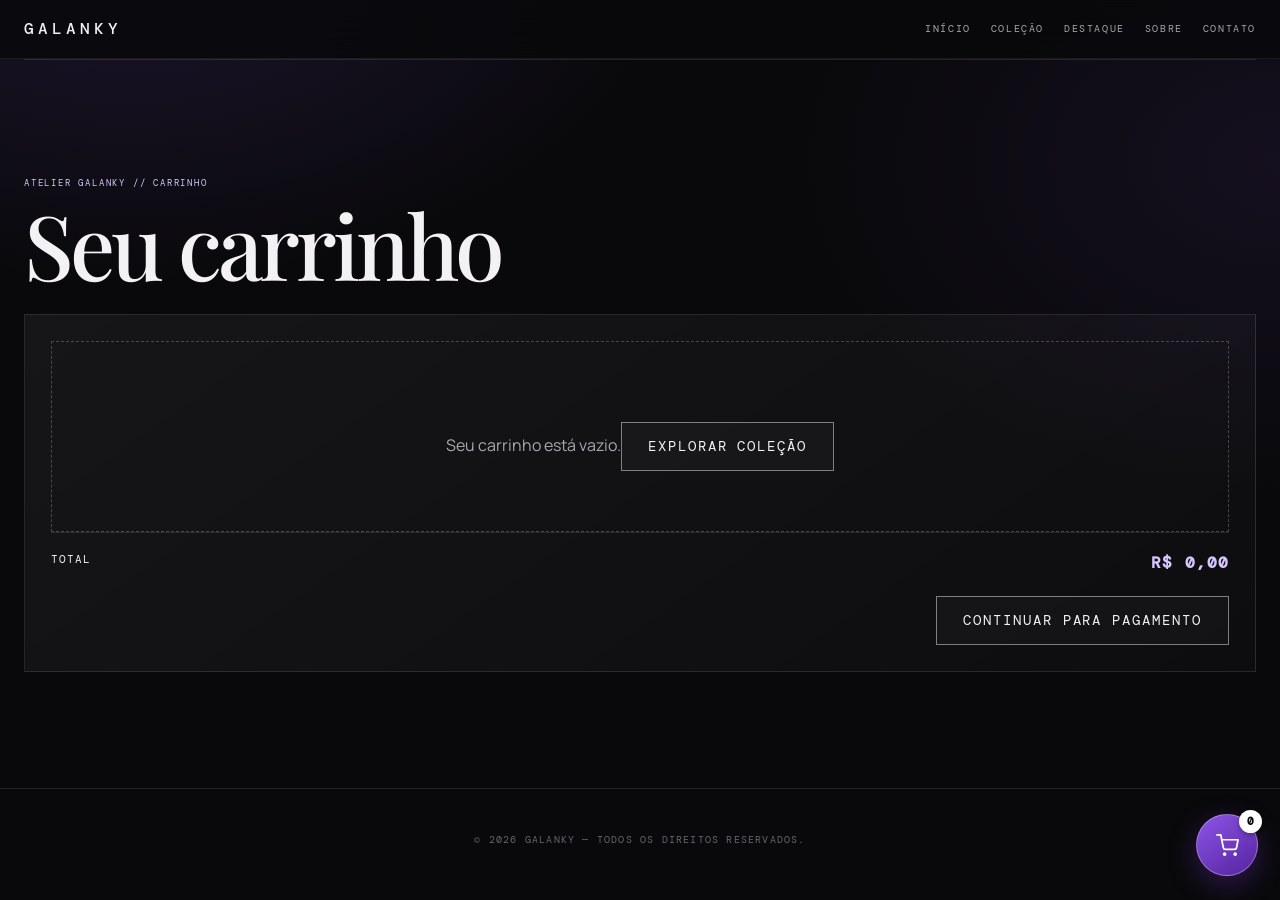
==== commit 2fc4ac17: "correções" ====
--- a/pags/carrinho.html
+++ b/pags/carrinho.html
@@ -2,6 +2,15 @@
 <html lang="pt-br">
 <head><meta charset="UTF-8"><meta name="viewport" content="width=device-width, initial-scale=1.0"><title>Carrinho — GALANKY</title><link rel="stylesheet" href="../style.css"></head>
 <body>
-<nav class="navbar"><div class="nav-logo">GALANKY</div><div class="nav-commerce"><div class="nav-links"><a href="../index.html">Início</a><a href="./product.html">Coleção</a><a href="./destaque.html">Destaque</a><a href="./sobre.html">Sobre</a><a href="./contact.html">Contato</a></div><a class="cart-link" href="./carrinho.html">Carrinho (<span data-cart-count>0</span>)</a></div></nav>
+<nav class="navbar"><div class="nav-logo">GALANKY</div><div class="nav-commerce"><div class="nav-links"><a href="../index.html">Início</a><a href="./product.html">Coleção</a><a href="./destaque.html">Destaque</a><a href="./sobre.html">Sobre</a><a href="./contact.html">Contato</a></div></div></nav>
 <section class="section-container ecommerce-section"><span class="eyebrow">Atelier Galanky // Carrinho</span><h1 class="hero-title" style="max-width:900px;text-align:left;margin-left:0">Seu carrinho</h1><div class="panel"><div data-cart-list></div><div class="total-line"><span>Total</span><strong data-cart-total>R$ 0,00</strong></div><div style="margin-top:20px;text-align:right"><a class="btn" href="./checkout.html">Continuar para pagamento</a></div></div></section>
+
+    <a class="floating-cart-btn" href="./carrinho.html" aria-label="Abrir carrinho" title="Abrir carrinho">
+      <svg xmlns="http://www.w3.org/2000/svg" width="23" height="23" viewBox="0 0 24 24" fill="none" stroke="currentColor" stroke-width="1.8" stroke-linecap="round" stroke-linejoin="round" aria-hidden="true">
+        <circle cx="9" cy="21" r="1"></circle><circle cx="20" cy="21" r="1"></circle>
+        <path d="M1 1h4l2.68 13.39a2 2 0 0 0 2 1.61h9.72a2 2 0 0 0 2-1.61L23 6H6"></path>
+      </svg>
+      <span class="cart-badge" data-cart-count aria-live="polite">0</span>
+    </a>
+
 <footer><p>&copy; 2026 GALANKY — Todos os direitos reservados.</p></footer><script src="../app.js"></script></body></html>
--- a/style.css
+++ b/style.css
@@ -5,30 +5,30 @@
   --bg: #09090b;
   --surface: rgba(20, 20, 24, .72);
   --surface-strong: #141419;
-  --line: rgba(255,255,255,.10);
-  --line-strong: rgba(255,255,255,.22);
+  --line: rgba(255, 255, 255, .10);
+  --line-strong: rgba(255, 255, 255, .22);
   --text: #f4f1f5;
   --muted: #aaa6b0;
   --accent: #b28cff;
   --accent-soft: #d6c5ff;
 }
 
-* { 
-  margin: 0; 
-  padding: 0; 
-  box-sizing: border-box; 
-}
-
-html { 
-  scroll-behavior: smooth; 
+* {
+  margin: 0;
+  padding: 0;
+  box-sizing: border-box;
+}
+
+html {
+  scroll-behavior: smooth;
 }
 
 body {
   min-height: 100vh;
   font-family: 'Manrope', Arial, sans-serif;
   background:
-    radial-gradient(900px 600px at 10% -10%, rgba(119,74,205,.20), transparent 62%),
-    radial-gradient(800px 550px at 100% 18%, rgba(99,57,161,.13), transparent 60%),
+    radial-gradient(900px 600px at 10% -10%, rgba(119, 74, 205, .20), transparent 62%),
+    radial-gradient(800px 550px at 100% 18%, rgba(99, 57, 161, .13), transparent 60%),
     var(--bg);
   color: var(--text);
   line-height: 1.65;
@@ -36,701 +36,1816 @@
 }
 
 body::before {
-  content: ''; 
-  position: fixed; 
-  inset: 0; 
-  pointer-events: none; 
-  z-index: -1; 
+  content: '';
+  position: fixed;
+  inset: 0;
+  pointer-events: none;
+  z-index: -1;
   opacity: .38;
-  background-image: linear-gradient(rgba(255,255,255,.018) 1px, transparent 1px), linear-gradient(90deg, rgba(255,255,255,.018) 1px, transparent 1px);
+  background-image: linear-gradient(rgba(255, 255, 255, .018) 1px, transparent 1px), linear-gradient(90deg, rgba(255, 255, 255, .018) 1px, transparent 1px);
   background-size: 72px 72px;
   mask-image: linear-gradient(to bottom, black, transparent 75%);
 }
 
-a { 
-  text-decoration: none; 
-  color: inherit; 
-}
-
-button { 
-  font: inherit; 
+a {
+  text-decoration: none;
+  color: inherit;
+}
+
+button {
+  font: inherit;
 }
 
 /* NAVBAR */
 .navbar {
-  display: flex; 
-  justify-content: space-between; 
-  align-items: center; 
-  gap: 30px;
-  padding: 18px clamp(22px, 4vw, 64px); 
-  position: sticky; 
-  top: 0; 
+  display: grid;
+  grid-template-columns: 1fr auto 1fr;
+  align-items: center;
+  padding: 16px 24px;
+  position: sticky;
+  top: 0;
   z-index: 100;
-  border-bottom: 1px solid var(--line); 
-  background: rgba(9, 9, 11, .72); 
-  backdrop-filter: blur(18px) saturate(130%);
-}
-
-.nav-logo { 
-  font-family: 'DM Mono', monospace; 
-  font-size: 18px; 
-  font-weight: 500; 
-  letter-spacing: .32em; 
-}
-
-.nav-links { 
-  display: flex; 
-  align-items: center; 
-  flex-wrap: wrap; 
-  gap: 26px; 
-}
-
-.nav-links a { 
-  position: relative; 
-  font-family: 'DM Mono', monospace; 
-  font-size: 10px; 
-  text-transform: uppercase; 
-  letter-spacing: .16em; 
-  color: var(--muted); 
-  transition: color .25s ease; 
-}
-
-.nav-links a::after { 
-  content: ''; 
-  position: absolute; 
-  left: 0; 
-  bottom: -7px; 
-  width: 100%; 
-  height: 1px; 
-  background: var(--accent-soft); 
-  transform: scaleX(0); 
-  transform-origin: right; 
-  transition: transform .3s ease; 
-}
-
-.nav-links a:hover { 
-  color: var(--text); 
-}
-
-.nav-links a:hover::after { 
-  transform: scaleX(1); 
-  transform-origin: left; 
+  background: rgba(9, 9, 11, .85);
+  backdrop-filter: blur(16px);
+  border-bottom: 1px solid rgba(255, 255, 255, .08);
+}
+
+.nav-links {
+  display: flex;
+  gap: 20px;
+}
+
+.nav-links.right-links {
+  justify-content: flex-end;
+}
+
+/* Logo perfeitamente centralizada */
+.nav-logo {
+  font-family: 'DM Mono', monospace;
+  font-size: 16px;
+  font-weight: 500;
+  letter-spacing: .25em;
+  text-align: center;
+}
+
+/* Botão Circular Flutuante (Estilo WhatsApp) */
+.floating-cart-btn {
+  position: fixed;
+  right: 20px;
+  bottom: 20px;
+  width: 56px;
+  height: 56px;
+  background: #7b38db;
+  /* Tom de roxo vibrante da marca */
+  color: #fff;
+  border-radius: 50%;
+  display: flex;
+  align-items: center;
+  justify-content: center;
+  box-shadow: 0 8px 25px rgba(123, 56, 219, 0.5);
+  z-index: 999;
+  transition: transform 0.3s ease, background 0.3s ease;
+  border: 1px solid rgba(255, 255, 255, 0.2);
+}
+
+.floating-cart-btn:hover {
+  transform: scale(1.08);
+  background: #904eff;
+}
+
+/* Pequena etiqueta com a quantidade de itens no topo do círculo */
+.cart-badge {
+  position: absolute;
+  top: -4px;
+  right: -4px;
+  background: #fff;
+  color: #09090b;
+  font-family: 'DM Mono', monospace;
+  font-size: 10px;
+  font-weight: 700;
+  width: 22px;
+  height: 22px;
+  border-radius: 50%;
+  display: flex;
+  align-items: center;
+  justify-content: center;
+  box-shadow: 0 2px 5px rgba(0, 0, 0, 0.3);
+}
+
+.nav-links a {
+  position: relative;
+  font-family: 'DM Mono', monospace;
+  font-size: 10px;
+  text-transform: uppercase;
+  letter-spacing: .16em;
+  color: var(--muted);
+  transition: color .25s ease;
+}
+
+.nav-links a::after {
+  content: '';
+  position: absolute;
+  left: 0;
+  bottom: -7px;
+  width: 100%;
+  height: 1px;
+  background: var(--accent-soft);
+  transform: scaleX(0);
+  transform-origin: right;
+  transition: transform .3s ease;
+}
+
+.nav-links a:hover {
+  color: var(--text);
+}
+
+.nav-links a:hover::after {
+  transform: scaleX(1);
+  transform-origin: left;
 }
 
 /* HERO */
-.hero { 
-  position: relative; 
-  isolation: isolate; 
-  min-height: min(82vh, 760px); 
-  display: grid; 
-  place-content: center; 
-  text-align: center; 
-  padding: 110px 24px 120px; 
-  border-bottom: 1px solid var(--line); 
-  overflow: hidden; 
-}
-
-.hero::before { 
-  content: ''; 
-  position: absolute; 
-  width: 620px; 
-  height: 620px; 
-  border-radius: 50%; 
-  z-index: -1; 
-  background: radial-gradient(circle, rgba(159,112,255,.22), rgba(100,52,168,.05) 42%, transparent 70%); 
-  filter: blur(8px); 
-  animation: floatGlow 9s ease-in-out infinite; 
-}
-
-.hero::after { 
-  content: 'GALANKY'; 
-  position: absolute; 
-  left: 50%; 
-  bottom: -.36em; 
-  transform: translateX(-50%); 
-  font-family: 'Playfair Display', serif; 
-  font-size: clamp(100px, 19vw, 300px); 
-  font-weight: 600; 
-  letter-spacing: -.07em; 
-  color: rgba(255,255,255,.018); 
-  white-space: nowrap; 
-  z-index: -1; 
-}
-
-@keyframes floatGlow { 
-  50% { transform: translate3d(0, -18px, 0) scale(1.07); } 
-}
-
-.hero-subtitle, .semana-tag { 
-  font-family: 'DM Mono', monospace; 
-  font-size: 10px; 
-  text-transform: uppercase; 
-  letter-spacing: .28em; 
-  color: var(--accent-soft); 
-}
-
-.hero-subtitle { 
-  margin-bottom: 20px; 
-  display: block; 
-}
-
-.hero-title { 
-  font-family: 'Playfair Display', Georgia, serif; 
-  font-size: clamp(44px, 7vw, 94px); 
-  line-height: 1.02; 
-  font-weight: 500; 
-  letter-spacing: -.045em; 
-  max-width: 900px; 
-  margin: 0 auto 24px; 
-}
-
-.hero-description { 
-  color: var(--muted); 
-  max-width: 650px; 
-  margin: 0 auto 34px; 
-  font-size: 16px; 
+.hero {
+  position: relative;
+  isolation: isolate;
+  min-height: min(82vh, 760px);
+  display: grid;
+  place-content: center;
+  text-align: center;
+  padding: 110px 24px 120px;
+  border-bottom: 1px solid var(--line);
+  overflow: hidden;
+}
+
+.hero::before {
+  content: '';
+  position: absolute;
+  width: 620px;
+  height: 620px;
+  border-radius: 50%;
+  z-index: -1;
+  background: radial-gradient(circle, rgba(159, 112, 255, .22), rgba(100, 52, 168, .05) 42%, transparent 70%);
+  filter: blur(8px);
+  animation: floatGlow 9s ease-in-out infinite;
+}
+
+.hero::after {
+  content: 'GALANKY';
+  position: absolute;
+  left: 50%;
+  bottom: -.36em;
+  transform: translateX(-50%);
+  font-family: 'Playfair Display', serif;
+  font-size: clamp(100px, 19vw, 300px);
+  font-weight: 600;
+  letter-spacing: -.07em;
+  color: rgba(255, 255, 255, .018);
+  white-space: nowrap;
+  z-index: -1;
+}
+
+@keyframes floatGlow {
+  50% {
+    transform: translate3d(0, -18px, 0) scale(1.07);
+  }
+}
+
+.hero-subtitle,
+.semana-tag {
+  font-family: 'DM Mono', monospace;
+  font-size: 10px;
+  text-transform: uppercase;
+  letter-spacing: .28em;
+  color: var(--accent-soft);
+}
+
+.hero-subtitle {
+  margin-bottom: 20px;
+  display: block;
+}
+
+.hero-title {
+  font-family: 'Playfair Display', Georgia, serif;
+  font-size: clamp(44px, 7vw, 94px);
+  line-height: 1.02;
+  font-weight: 500;
+  letter-spacing: -.045em;
+  max-width: 900px;
+  margin: 0 auto 24px;
+}
+
+.hero-description {
+  color: var(--muted);
+  max-width: 650px;
+  margin: 0 auto 34px;
+  font-size: 16px;
 }
 
 /* BOTOES */
-.btn { 
-  position: relative; 
-  overflow: hidden; 
-  display: inline-flex; 
-  align-items: center; 
-  justify-content: center; 
-  min-height: 46px; 
-  padding: 12px 26px; 
-  border: 1px solid rgba(255,255,255,.45); 
-  background: rgba(255,255,255,.025); 
-  color: var(--text); 
-  text-transform: uppercase; 
-  letter-spacing: .14em; 
-  font-family: 'DM Mono', monospace; 
-  font-size: 10px; 
-  cursor: pointer; 
-  transition: border-color .3s ease, color .3s ease, transform .3s ease, background .3s ease; 
-}
-
-.btn::before { 
-  content: ''; 
-  position: absolute; 
-  inset: 0; 
-  background: var(--accent-soft); 
-  transform: translateY(102%); 
-  transition: transform .32s cubic-bezier(.22, 1, .36, 1); 
-  z-index: -1; 
-}
-
-.btn:hover { 
-  color: #151018; 
-  border-color: var(--accent-soft); 
-  transform: translateY(-2px); 
-}
-
-.btn:hover::before { 
-  transform: translateY(0); 
+.btn {
+  position: relative;
+  overflow: hidden;
+  display: inline-flex;
+  align-items: center;
+  justify-content: center;
+  min-height: 46px;
+  padding: 12px 26px;
+  border: 1px solid rgba(255, 255, 255, .45);
+  background: rgba(255, 255, 255, .025);
+  color: var(--text);
+  text-transform: uppercase;
+  letter-spacing: .14em;
+  font-family: 'DM Mono', monospace;
+  font-size: 10px;
+  cursor: pointer;
+  transition: border-color .3s ease, color .3s ease, transform .3s ease, background .3s ease;
+}
+
+.btn::before {
+  content: '';
+  position: absolute;
+  inset: 0;
+  background: var(--accent-soft);
+  transform: translateY(102%);
+  transition: transform .32s cubic-bezier(.22, 1, .36, 1);
+  z-index: -1;
+}
+
+.btn:hover {
+  color: #151018;
+  border-color: var(--accent-soft);
+  transform: translateY(-2px);
+}
+
+.btn:hover::before {
+  transform: translateY(0);
 }
 
 /* SEÇÕES E CARDS */
-.section-container { 
-  width: min(1240px, calc(100% - 48px)); 
-  margin: 0 auto; 
-  padding: clamp(72px, 9vw, 132px) 0; 
-}
-
-.section-title { 
-  font-family: 'Playfair Display', Georgia, serif; 
-  font-size: clamp(38px, 5vw, 66px); 
-  font-weight: 500; 
-  letter-spacing: -.035em; 
-  text-align: center; 
-  margin-bottom: 58px; 
-}
-
-.collection-section .section-title::after { 
-  content: 'Peças concebidas entre estrutura, volume e expressão'; 
-  display: block; 
-  margin-top: 10px; 
-  font-family: 'DM Mono', monospace; 
-  font-size: 10px; 
-  font-weight: 400; 
-  letter-spacing: .15em; 
-  text-transform: uppercase; 
-  color: var(--muted); 
-}
-
-.product-grid { 
-  display: grid; 
-  grid-template-columns: repeat(auto-fit, minmax(260px, 1fr)); 
-  gap: 18px; 
-}
-
-.product-card { 
-  position: relative; 
-  isolation: isolate; 
-  padding: 14px; 
-  background: linear-gradient(145deg, rgba(255,255,255,.065), rgba(255,255,255,.018)); 
-  border: 1px solid var(--line); 
-  text-align: left; 
-  transition: transform .45s cubic-bezier(.22, 1, .36, 1), border-color .35s ease, box-shadow .45s ease; 
-}
-
-.product-card::before { 
-  content: ''; 
-  position: absolute; 
-  inset: -1px; 
-  z-index: -1; 
-  background: linear-gradient(135deg, transparent 20%, rgba(184,142,255,.30), transparent 72%); 
-  opacity: 0; 
-  transition: opacity .45s ease; 
-}
-
-.product-card:hover { 
-  transform: translateY(-9px); 
-  border-color: rgba(214,197,255,.42); 
-  box-shadow: 0 28px 80px rgba(0,0,0,.38); 
-}
-
-.product-card:hover::before { 
-  opacity: 1; 
+.section-container {
+  width: min(1240px, calc(100% - 48px));
+  margin: 0 auto;
+  padding: clamp(72px, 9vw, 132px) 0;
+}
+
+.section-title {
+  font-family: 'Playfair Display', Georgia, serif;
+  font-size: clamp(38px, 5vw, 66px);
+  font-weight: 500;
+  letter-spacing: -.035em;
+  text-align: center;
+  margin-bottom: 58px;
+}
+
+.collection-section .section-title::after {
+  content: 'Peças concebidas entre estrutura, volume e expressão';
+  display: block;
+  margin-top: 10px;
+  font-family: 'DM Mono', monospace;
+  font-size: 10px;
+  font-weight: 400;
+  letter-spacing: .15em;
+  text-transform: uppercase;
+  color: var(--muted);
+}
+
+.product-grid {
+  display: grid;
+  grid-template-columns: repeat(auto-fit, minmax(260px, 1fr));
+  gap: 18px;
+}
+
+.product-card {
+  position: relative;
+  isolation: isolate;
+  padding: 14px;
+  background: linear-gradient(145deg, rgba(255, 255, 255, .065), rgba(255, 255, 255, .018));
+  border: 1px solid var(--line);
+  text-align: left;
+  transition: transform .45s cubic-bezier(.22, 1, .36, 1), border-color .35s ease, box-shadow .45s ease;
+}
+
+.product-card::before {
+  content: '';
+  position: absolute;
+  inset: -1px;
+  z-index: -1;
+  background: linear-gradient(135deg, transparent 20%, rgba(184, 142, 255, .30), transparent 72%);
+  opacity: 0;
+  transition: opacity .45s ease;
+}
+
+.product-card:hover {
+  transform: translateY(-9px);
+  border-color: rgba(214, 197, 255, .42);
+  box-shadow: 0 28px 80px rgba(0, 0, 0, .38);
+}
+
+.product-card:hover::before {
+  opacity: 1;
 }
 
 /* CONTAINER DE IMAGEM */
-.product-image-container { 
-  width: 100%; 
-  height: 340px; 
-  overflow: hidden; 
-  position: relative; 
-  margin-bottom: 22px; 
-  display: flex; 
+.product-image-container {
+  width: 100%;
+  height: 340px;
+  overflow: hidden;
+  position: relative;
+  margin-bottom: 22px;
+  display: flex;
   justify-content: center;
-  align-items: center; 
-  background: radial-gradient(circle at 50% 35%, #eeeaf2 0%, #d8d4df 58%, #c7c2cd 100%); 
-  border: 1px solid rgba(0,0,0,.14); 
-}
-
-.product-image-container::after { 
-  content: ''; 
-  position: absolute; 
-  inset: 0; 
-  pointer-events: none; 
-  background: linear-gradient(115deg, transparent 25%, rgba(255,255,255,.34) 48%, transparent 68%); 
-  transform: translateX(-140%); 
-  transition: transform .8s cubic-bezier(.22, 1, .36, 1); 
+  align-items: center;
+  background: radial-gradient(circle at 50% 35%, #eeeaf2 0%, #d8d4df 58%, #c7c2cd 100%);
+  border: 1px solid rgba(0, 0, 0, .14);
+}
+
+.product-image-container::after {
+  content: '';
+  position: absolute;
+  inset: 0;
+  pointer-events: none;
+  background: linear-gradient(115deg, transparent 25%, rgba(255, 255, 255, .34) 48%, transparent 68%);
+  transform: translateX(-140%);
+  transition: transform .8s cubic-bezier(.22, 1, .36, 1);
   z-index: 2;
 }
 
-.product-card:hover .product-image-container::after { 
-  transform: translateX(140%); 
-}
-
-.product-image-container img { 
-  width: 100%; 
-  height: 100%; 
-  object-fit: cover; 
-  object-position: center; 
-  display: block; 
-  padding: 0; 
-  transition: transform .65s cubic-bezier(.22, 1, .36, 1), filter .45s ease; 
-}
-
-.product-card:hover img { 
-  transform: scale(1.05); 
-  filter: drop-shadow(0 18px 18px rgba(20,8,35,.24)); 
-}
-
-.product-card h3 { 
-  font-family: 'Playfair Display', Georgia, serif; 
-  font-size: 24px; 
-  line-height: 1.18; 
-  font-weight: 500; 
-  margin: 2px 4px 7px; 
-}
-
-.product-card p { 
-  min-height: 42px; 
-  margin: 0 4px 20px; 
-  color: var(--muted); 
-  font-family: 'DM Mono', monospace; 
-  font-size: 10px; 
-  line-height: 1.7; 
-  letter-spacing: .08em; 
-  text-transform: uppercase; 
-}
-
-.product-card .btn { 
-  margin: 0 4px 4px; 
-  width: calc(100% - 8px); 
+.product-card:hover .product-image-container::after {
+  transform: translateX(140%);
+}
+
+.product-image-container img {
+  width: 100%;
+  height: 100%;
+  object-fit: cover;
+  object-position: center;
+  display: block;
+  padding: 0;
+  transition: transform .65s cubic-bezier(.22, 1, .36, 1), filter .45s ease;
+}
+
+.product-card:hover img {
+  transform: scale(1.05);
+  filter: drop-shadow(0 18px 18px rgba(20, 8, 35, .24));
+}
+
+.product-card h3 {
+  font-family: 'Playfair Display', Georgia, serif;
+  font-size: 24px;
+  line-height: 1.18;
+  font-weight: 500;
+  margin: 2px 4px 7px;
+}
+
+.product-card p {
+  min-height: 42px;
+  margin: 0 4px 20px;
+  color: var(--muted);
+  font-family: 'DM Mono', monospace;
+  font-size: 10px;
+  line-height: 1.7;
+  letter-spacing: .08em;
+  text-transform: uppercase;
+}
+
+.product-card .btn {
+  margin: 0 4px 4px;
+  width: calc(100% - 8px);
 }
 
 /* ÁREA DE DESTAQUE DA SEMANA */
-.semana-section { 
-  position: relative; 
-  border-top: 1px solid var(--line); 
-  border-bottom: 1px solid var(--line); 
-  background: linear-gradient(110deg, rgba(107,63,177,.13), rgba(20,20,24,.58) 42%, rgba(9,9,11,.8)); 
-  overflow: hidden; 
-}
-
-.semana-section::before { 
-  content: ''; 
-  position: absolute; 
-  width: 650px; 
-  height: 650px; 
-  right: -240px; 
-  top: -170px; 
-  border-radius: 50%; 
-  background: radial-gradient(circle, rgba(166,118,255,.17), transparent 68%); 
-}
-
-.semana-flex { 
-  position: relative; 
-  display: grid; 
-  grid-template-columns: 1fr 1fr; 
-  align-items: center; 
-  gap: clamp(34px, 7vw, 100px); 
-}
-
-.semana-content h2 { 
-  font-family: 'Playfair Display', Georgia, serif; 
-  font-size: clamp(42px, 5vw, 68px); 
-  line-height: 1.02; 
-  font-weight: 500; 
-  letter-spacing: -.045em; 
-  margin: 16px 0 22px; 
-}
-
-.semana-content p { 
-  color: var(--muted); 
-  max-width: 560px; 
-  margin-bottom: 30px; 
-}
-
-.semana-visual { 
-  min-width: 0; 
-}
-
-.feature-crop { 
-  height: clamp(380px, 44vw, 520px); 
-  background: radial-gradient(circle at 50% 50%, #e9e4ee, #beb7c7); 
-}
-
-.feature-crop img { 
-  padding: 0; 
-  object-fit: cover; 
-  object-position: center; 
-}
-
-.sobre-content { 
-  max-width: 850px; 
-  text-align: center; 
-}
-
-.sobre-content .hero-description { 
-  margin-bottom: 22px; 
-}
-
-footer { 
-  padding: 42px 24px; 
-  border-top: 1px solid var(--line); 
-  text-align: center; 
-  color: #696570; 
-  font-family: 'DM Mono', monospace; 
-  font-size: 10px; 
-  letter-spacing: .12em; 
-  text-transform: uppercase; 
+.semana-section {
+  position: relative;
+  border-top: 1px solid var(--line);
+  border-bottom: 1px solid var(--line);
+  background: linear-gradient(110deg, rgba(107, 63, 177, .13), rgba(20, 20, 24, .58) 42%, rgba(9, 9, 11, .8));
+  overflow: hidden;
+}
+
+.semana-section::before {
+  content: '';
+  position: absolute;
+  width: 650px;
+  height: 650px;
+  right: -240px;
+  top: -170px;
+  border-radius: 50%;
+  background: radial-gradient(circle, rgba(166, 118, 255, .17), transparent 68%);
+}
+
+.semana-flex {
+  position: relative;
+  display: grid;
+  grid-template-columns: 1fr 1fr;
+  align-items: center;
+  gap: clamp(34px, 7vw, 100px);
+}
+
+.semana-content h2 {
+  font-family: 'Playfair Display', Georgia, serif;
+  font-size: clamp(42px, 5vw, 68px);
+  line-height: 1.02;
+  font-weight: 500;
+  letter-spacing: -.045em;
+  margin: 16px 0 22px;
+}
+
+.semana-content p {
+  color: var(--muted);
+  max-width: 560px;
+  margin-bottom: 30px;
+}
+
+.semana-visual {
+  min-width: 0;
+}
+
+.feature-crop {
+  height: clamp(380px, 44vw, 520px);
+  background: radial-gradient(circle at 50% 50%, #e9e4ee, #beb7c7);
+}
+
+.feature-crop img {
+  padding: 0;
+  object-fit: cover;
+  object-position: center;
+}
+
+.sobre-content {
+  max-width: 850px;
+  text-align: center;
+}
+
+.sobre-content .hero-description {
+  margin-bottom: 22px;
+}
+
+footer {
+  padding: 42px 24px;
+  border-top: 1px solid var(--line);
+  text-align: center;
+  color: #696570;
+  font-family: 'DM Mono', monospace;
+  font-size: 10px;
+  letter-spacing: .12em;
+  text-transform: uppercase;
 }
 
 /* RESPONSIVIDADE */
 @media (max-width: 760px) {
-  .navbar { align-items: flex-start; flex-direction: column; gap: 12px; }
-  .nav-links { gap: 14px 20px; }
-  .section-container { width: min(100% - 32px, 1240px); }
-  .hero { min-height: 700px; }
-  .product-grid { gap: 14px; }
-  .product-image-container { height: 310px; }
-  .semana-flex { grid-template-columns: 1fr; }
-  .semana-content { order: 1; }
-  .semana-visual { order: 2; }
-  .feature-crop { height: 380px; }
-}
-
-@media (prefers-reduced-motion: reduce) { 
-  *, *::before, *::after { 
-    animation-duration: .01ms !important; 
-    animation-iteration-count: 1 !important; 
-    transition-duration: .01ms !important; 
-    scroll-behavior: auto !important; 
-  } 
-}
+  .navbar {
+    align-items: flex-start;
+    flex-direction: column;
+    gap: 12px;
+  }
+
+  .nav-links {
+    gap: 14px 20px;
+  }
+
+  .section-container {
+    width: min(100% - 32px, 1240px);
+  }
+
+  .hero {
+    min-height: 700px;
+  }
+
+  .product-grid {
+    gap: 14px;
+  }
+
+  .product-image-container {
+    height: 310px;
+  }
+
+  .semana-flex {
+    grid-template-columns: 1fr;
+  }
+
+  .semana-content {
+    order: 1;
+  }
+
+  .semana-visual {
+    order: 2;
+  }
+
+  .feature-crop {
+    height: 380px;
+  }
+}
+
+@media (prefers-reduced-motion: reduce) {
+
+  *,
+  *::before,
+  *::after {
+    animation-duration: .01ms !important;
+    animation-iteration-count: 1 !important;
+    transition-duration: .01ms !important;
+    scroll-behavior: auto !important;
+  }
+}
+
 /* E-COMMERCE — extensão da identidade GALANKY */
-.nav-commerce { display:flex; align-items:center; gap:12px; }
-.cart-link { border:1px solid var(--line-strong); padding:9px 12px; font-family:'DM Mono',monospace; font-size:9px; letter-spacing:.12em; text-transform:uppercase; }
-.cart-link:hover { border-color:var(--accent-soft); color:var(--accent-soft); }
-.price { margin: 8px 4px 14px; font-family:'DM Mono',monospace; font-size:15px; letter-spacing:.06em; color:var(--accent-soft); }
-.price small { color:var(--muted); font-size:9px; margin-left:5px; }
-.product-card .btn-row { display:grid; grid-template-columns:1fr; gap:8px; }
-.btn.secondary { border-color:var(--line); color:var(--muted); }
-.eyebrow { display:block; font-family:'DM Mono',monospace; font-size:9px; text-transform:uppercase; letter-spacing:.2em; color:var(--accent-soft); margin-bottom:8px; }
-.ecommerce-section { border-top:1px solid var(--line); }
-.checkout-grid { display:grid; grid-template-columns:minmax(0,1.15fr) minmax(320px,.85fr); gap:22px; align-items:start; }
-.panel { padding:26px; background:linear-gradient(145deg,rgba(255,255,255,.055),rgba(255,255,255,.018)); border:1px solid var(--line); }
-.panel h2 { font-family:'Playfair Display',Georgia,serif; font-size:32px; font-weight:500; margin-bottom:22px; }
-.form-grid { display:grid; grid-template-columns:1fr 1fr; gap:14px; }
-.field { display:flex; flex-direction:column; gap:7px; margin-bottom:14px; }
-.field.full { grid-column:1/-1; }
-.field label { font-family:'DM Mono',monospace; font-size:9px; text-transform:uppercase; letter-spacing:.14em; color:var(--muted); }
-.field input, .field select { width:100%; min-height:46px; padding:11px 13px; color:var(--text); background:rgba(0,0,0,.22); border:1px solid var(--line-strong); outline:none; font:13px Manrope,sans-serif; box-sizing:border-box; }
-.field input:focus, .field select:focus { border-color:var(--accent-soft); outline:none; box-shadow:0 0 0 1px rgba(178,140,255,.12); }
+.nav-commerce {
+  display: flex;
+  align-items: center;
+  gap: 12px;
+}
+
+.cart-link {
+  border: 1px solid var(--line-strong);
+  padding: 9px 12px;
+  font-family: 'DM Mono', monospace;
+  font-size: 9px;
+  letter-spacing: .12em;
+  text-transform: uppercase;
+}
+
+.cart-link:hover {
+  border-color: var(--accent-soft);
+  color: var(--accent-soft);
+}
+
+.price {
+  margin: 8px 4px 14px;
+  font-family: 'DM Mono', monospace;
+  font-size: 15px;
+  letter-spacing: .06em;
+  color: var(--accent-soft);
+}
+
+.price small {
+  color: var(--muted);
+  font-size: 9px;
+  margin-left: 5px;
+}
+
+.product-card .btn-row {
+  display: grid;
+  grid-template-columns: 1fr;
+  gap: 8px;
+}
+
+.btn.secondary {
+  border-color: var(--line);
+  color: var(--muted);
+}
+
+.eyebrow {
+  display: block;
+  font-family: 'DM Mono', monospace;
+  font-size: 9px;
+  text-transform: uppercase;
+  letter-spacing: .2em;
+  color: var(--accent-soft);
+  margin-bottom: 8px;
+}
+
+.ecommerce-section {
+  border-top: 1px solid var(--line);
+}
+
+.checkout-grid {
+  display: grid;
+  grid-template-columns: minmax(0, 1.15fr) minmax(320px, .85fr);
+  gap: 22px;
+  align-items: start;
+}
+
+.panel {
+  padding: 26px;
+  background: linear-gradient(145deg, rgba(255, 255, 255, .055), rgba(255, 255, 255, .018));
+  border: 1px solid var(--line);
+}
+
+.panel h2 {
+  font-family: 'Playfair Display', Georgia, serif;
+  font-size: 32px;
+  font-weight: 500;
+  margin-bottom: 22px;
+}
+
+.form-grid {
+  display: grid;
+  grid-template-columns: 1fr 1fr;
+  gap: 14px;
+}
+
+.field {
+  display: flex;
+  flex-direction: column;
+  gap: 7px;
+  margin-bottom: 14px;
+}
+
+.field.full {
+  grid-column: 1/-1;
+}
+
+.field label {
+  font-family: 'DM Mono', monospace;
+  font-size: 9px;
+  text-transform: uppercase;
+  letter-spacing: .14em;
+  color: var(--muted);
+}
+
+.field input,
+.field select {
+  width: 100%;
+  min-height: 46px;
+  padding: 11px 13px;
+  color: var(--text);
+  background: rgba(0, 0, 0, .22);
+  border: 1px solid var(--line-strong);
+  outline: none;
+  font: 13px Manrope, sans-serif;
+  box-sizing: border-box;
+}
+
+.field input:focus,
+.field select:focus {
+  border-color: var(--accent-soft);
+  outline: none;
+  box-shadow: 0 0 0 1px rgba(178, 140, 255, .12);
+}
+
 /* Select de parcelas: mantém o visual escuro do GALANKY também ao receber foco. */
 .field select {
   color-scheme: dark;
-  appearance:none;
-  -webkit-appearance:none;
-  -moz-appearance:none;
-  cursor:pointer;
-  padding-right:42px;
-  background-color:#15151b;
-  background-image:url("data:image/svg+xml,%3Csvg xmlns='http://www.w3.org/2000/svg' width='12' height='8' viewBox='0 0 12 8'%3E%3Cpath d='M1 1.5 6 6.5 11 1.5' fill='none' stroke='%23b28cff' stroke-width='1.4'/%3E%3C/svg%3E");
-  background-repeat:no-repeat;
-  background-position:right 14px center;
-}
-.field select:hover { border-color:rgba(178,140,255,.65); }
-.field select option { background:#15151b; color:#f2eef7; }
-.field select option:checked, .field select option:hover { background:#2a2238; color:#f2eef7; }
-.cep-line { display:grid; grid-template-columns:1fr auto; gap:8px; }
-.delivery-box { margin-top:8px; min-height:90px; border:1px solid var(--line); padding:16px; background:rgba(0,0,0,.16); }
-.delivery-success strong { display:block; font-size:16px; }
-.delivery-success p { color:var(--muted); font-size:11px; margin-top:13px; }
-.delivery-metrics { display:grid; grid-template-columns:repeat(3,1fr); gap:8px; margin-top:15px; }
-.delivery-metrics div { border-left:1px solid var(--line-strong); padding-left:10px; }
-.delivery-metrics small, .tracking-details small, .tracking-count small { display:block; color:var(--muted); font-family:'DM Mono',monospace; font-size:8px; text-transform:uppercase; letter-spacing:.12em; margin-bottom:5px; }
-.loading-line { color:var(--muted); font-family:'DM Mono',monospace; font-size:10px; text-transform:uppercase; letter-spacing:.12em; }
-.is-error { color:#e9b8c4; border-color:rgba(233,184,196,.4); }
-.payment-options { display:grid; grid-template-columns:1fr 1fr; gap:10px; margin:8px 0 14px; }
-.payment-option { position:relative; }
-.payment-option input { position:absolute; opacity:0; }
-.payment-option label { display:block; padding:15px; border:1px solid var(--line); cursor:pointer; font-family:'DM Mono',monospace; font-size:10px; text-transform:uppercase; letter-spacing:.12em; }
-.payment-option input:checked + label { border-color:var(--accent-soft); background:rgba(178,140,255,.08); color:var(--accent-soft); }
-.payment-panel { padding:13px; margin-bottom:15px; border:1px solid var(--line); color:var(--muted); font-size:11px; }
-.payment-panel strong { color:var(--text); }
-.order-items { display:flex; flex-direction:column; gap:13px; margin-bottom:18px; }
-.order-items > div { display:flex; justify-content:space-between; gap:15px; color:var(--muted); font-size:12px; }
-.order-items strong { color:var(--text); }
-.total-line { border-top:1px solid var(--line); padding-top:17px; display:flex; justify-content:space-between; font-family:'DM Mono',monospace; text-transform:uppercase; letter-spacing:.1em; font-size:11px; }
-.total-line strong { color:var(--accent-soft); font-size:16px; }
-.demo-note { margin-top:16px; padding:12px; border:1px dashed var(--line-strong); color:var(--muted); font-family:'DM Mono',monospace; font-size:9px; line-height:1.6; text-transform:uppercase; }
-.toast { position:fixed; right:22px; bottom:22px; z-index:500; padding:14px 17px; border:1px solid var(--line-strong); background:#141419; color:var(--text); font-family:'DM Mono',monospace; font-size:10px; letter-spacing:.05em; transform:translateY(20px); opacity:0; pointer-events:none; transition:.25s ease; }
-.toast.show { transform:translateY(0); opacity:1; }
-.empty-state { padding:60px 20px; text-align:center; border:1px dashed var(--line-strong); color:var(--muted); }
-.empty-state h2 { color:var(--text); font-family:'Playfair Display',serif; font-size:34px; font-weight:500; margin-bottom:10px; }
-.empty-state .btn { margin-top:20px; }
-.cart-item { display:grid; grid-template-columns:90px 1fr auto auto; gap:16px; align-items:center; padding:14px 0; border-bottom:1px solid var(--line); }
-.cart-item img { width:90px; height:90px; object-fit:cover; background:#ddd; }
-.cart-item h3 { font-family:'Playfair Display',serif; font-size:22px; font-weight:500; }
-.cart-item p { color:var(--muted); font-size:11px; }
-.qty-control { display:flex; align-items:center; gap:12px; margin-top:9px; font-family:'DM Mono',monospace; }
-.qty-control button { width:25px; height:25px; border:1px solid var(--line-strong); background:transparent; color:var(--text); cursor:pointer; }
-.remove-item { border:0; background:none; color:var(--muted); font-size:22px; cursor:pointer; }
-.tracking-head { display:flex; justify-content:space-between; gap:30px; align-items:flex-end; padding-bottom:35px; border-bottom:1px solid var(--line); }
-.tracking-head h1 { font-family:'Playfair Display',serif; font-size:clamp(42px,6vw,70px); line-height:1; font-weight:500; margin-bottom:13px; }
-.tracking-head p { color:var(--muted); max-width:600px; }
-.tracking-count { min-width:210px; padding:18px; border:1px solid var(--line-strong); text-align:right; }
-.tracking-count strong { display:block; color:var(--accent-soft); font-family:'DM Mono',monospace; font-size:17px; }
-.tracking-count span { display:block; color:var(--muted); font-size:11px; margin-top:5px; }
-.timeline { display:grid; grid-template-columns:repeat(4,1fr); gap:10px; padding:38px 0; }
-.timeline-step { position:relative; display:flex; flex-direction:column; align-items:center; text-align:center; gap:10px; color:#5e5965; }
-.timeline-step::after { content:''; position:absolute; height:1px; background:var(--line); top:16px; left:50%; width:100%; z-index:-1; }
-.timeline-step:last-child::after { display:none; }
-.timeline-step span { width:33px; height:33px; display:grid; place-items:center; border:1px solid var(--line); background:var(--bg); font-family:'DM Mono',monospace; font-size:10px; }
-.timeline-step.done { color:var(--text); }
-.timeline-step.done span { border-color:var(--accent-soft); color:var(--accent-soft); }
-.timeline-step.current strong { color:var(--accent-soft); }
-.timeline-step strong { font-family:'DM Mono',monospace; font-size:9px; text-transform:uppercase; letter-spacing:.08em; }
-.tracking-details { display:grid; grid-template-columns:repeat(3,1fr); border-top:1px solid var(--line); border-bottom:1px solid var(--line); }
-.tracking-details > div { padding:22px; border-right:1px solid var(--line); }
-.tracking-details > div:last-child { border-right:0; }
-.tracking-details strong { display:block; font-size:14px; margin-bottom:6px; }
-.tracking-details span { color:var(--muted); font-size:10px; }
+  appearance: none;
+  -webkit-appearance: none;
+  -moz-appearance: none;
+  cursor: pointer;
+  padding-right: 42px;
+  background-color: #15151b;
+  background-image: url("data:image/svg+xml,%3Csvg xmlns='http://www.w3.org/2000/svg' width='12' height='8' viewBox='0 0 12 8'%3E%3Cpath d='M1 1.5 6 6.5 11 1.5' fill='none' stroke='%23b28cff' stroke-width='1.4'/%3E%3C/svg%3E");
+  background-repeat: no-repeat;
+  background-position: right 14px center;
+}
+
+.field select:hover {
+  border-color: rgba(178, 140, 255, .65);
+}
+
+.field select option {
+  background: #15151b;
+  color: #f2eef7;
+}
+
+.field select option:checked,
+.field select option:hover {
+  background: #2a2238;
+  color: #f2eef7;
+}
+
+.cep-line {
+  display: grid;
+  grid-template-columns: 1fr auto;
+  gap: 8px;
+}
+
+.delivery-box {
+  margin-top: 8px;
+  min-height: 90px;
+  border: 1px solid var(--line);
+  padding: 16px;
+  background: rgba(0, 0, 0, .16);
+}
+
+.delivery-success strong {
+  display: block;
+  font-size: 16px;
+}
+
+.delivery-success p {
+  color: var(--muted);
+  font-size: 11px;
+  margin-top: 13px;
+}
+
+.delivery-metrics {
+  display: grid;
+  grid-template-columns: repeat(3, 1fr);
+  gap: 8px;
+  margin-top: 15px;
+}
+
+.delivery-metrics div {
+  border-left: 1px solid var(--line-strong);
+  padding-left: 10px;
+}
+
+.delivery-metrics small,
+.tracking-details small,
+.tracking-count small {
+  display: block;
+  color: var(--muted);
+  font-family: 'DM Mono', monospace;
+  font-size: 8px;
+  text-transform: uppercase;
+  letter-spacing: .12em;
+  margin-bottom: 5px;
+}
+
+.loading-line {
+  color: var(--muted);
+  font-family: 'DM Mono', monospace;
+  font-size: 10px;
+  text-transform: uppercase;
+  letter-spacing: .12em;
+}
+
+.is-error {
+  color: #e9b8c4;
+  border-color: rgba(233, 184, 196, .4);
+}
+
+.payment-options {
+  display: grid;
+  grid-template-columns: 1fr 1fr;
+  gap: 10px;
+  margin: 8px 0 14px;
+}
+
+.payment-option {
+  position: relative;
+}
+
+.payment-option input {
+  position: absolute;
+  opacity: 0;
+}
+
+.payment-option label {
+  display: block;
+  padding: 15px;
+  border: 1px solid var(--line);
+  cursor: pointer;
+  font-family: 'DM Mono', monospace;
+  font-size: 10px;
+  text-transform: uppercase;
+  letter-spacing: .12em;
+}
+
+.payment-option input:checked+label {
+  border-color: var(--accent-soft);
+  background: rgba(178, 140, 255, .08);
+  color: var(--accent-soft);
+}
+
+.payment-panel {
+  padding: 13px;
+  margin-bottom: 15px;
+  border: 1px solid var(--line);
+  color: var(--muted);
+  font-size: 11px;
+}
+
+.payment-panel strong {
+  color: var(--text);
+}
+
+.order-items {
+  display: flex;
+  flex-direction: column;
+  gap: 13px;
+  margin-bottom: 18px;
+}
+
+.order-items>div {
+  display: flex;
+  justify-content: space-between;
+  gap: 15px;
+  color: var(--muted);
+  font-size: 12px;
+}
+
+.order-items strong {
+  color: var(--text);
+}
+
+.total-line {
+  border-top: 1px solid var(--line);
+  padding-top: 17px;
+  display: flex;
+  justify-content: space-between;
+  font-family: 'DM Mono', monospace;
+  text-transform: uppercase;
+  letter-spacing: .1em;
+  font-size: 11px;
+}
+
+.total-line strong {
+  color: var(--accent-soft);
+  font-size: 16px;
+}
+
+.demo-note {
+  margin-top: 16px;
+  padding: 12px;
+  border: 1px dashed var(--line-strong);
+  color: var(--muted);
+  font-family: 'DM Mono', monospace;
+  font-size: 9px;
+  line-height: 1.6;
+  text-transform: uppercase;
+}
+
+.toast {
+  position: fixed;
+  right: 22px;
+  bottom: 22px;
+  z-index: 500;
+  padding: 14px 17px;
+  border: 1px solid var(--line-strong);
+  background: #141419;
+  color: var(--text);
+  font-family: 'DM Mono', monospace;
+  font-size: 10px;
+  letter-spacing: .05em;
+  transform: translateY(20px);
+  opacity: 0;
+  pointer-events: none;
+  transition: .25s ease;
+}
+
+.toast.show {
+  transform: translateY(0);
+  opacity: 1;
+}
+
+.empty-state {
+  padding: 60px 20px;
+  text-align: center;
+  border: 1px dashed var(--line-strong);
+  color: var(--muted);
+}
+
+.empty-state h2 {
+  color: var(--text);
+  font-family: 'Playfair Display', serif;
+  font-size: 34px;
+  font-weight: 500;
+  margin-bottom: 10px;
+}
+
+.empty-state .btn {
+  margin-top: 20px;
+}
+
+.cart-item {
+  display: grid;
+  grid-template-columns: 90px 1fr auto auto;
+  gap: 16px;
+  align-items: center;
+  padding: 14px 0;
+  border-bottom: 1px solid var(--line);
+}
+
+.cart-item img {
+  width: 90px;
+  height: 90px;
+  object-fit: cover;
+  background: #ddd;
+}
+
+.cart-item h3 {
+  font-family: 'Playfair Display', serif;
+  font-size: 22px;
+  font-weight: 500;
+}
+
+.cart-item p {
+  color: var(--muted);
+  font-size: 11px;
+}
+
+.qty-control {
+  display: flex;
+  align-items: center;
+  gap: 12px;
+  margin-top: 9px;
+  font-family: 'DM Mono', monospace;
+}
+
+.qty-control button {
+  width: 25px;
+  height: 25px;
+  border: 1px solid var(--line-strong);
+  background: transparent;
+  color: var(--text);
+  cursor: pointer;
+}
+
+.remove-item {
+  border: 0;
+  background: none;
+  color: var(--muted);
+  font-size: 22px;
+  cursor: pointer;
+}
+
+.tracking-head {
+  display: flex;
+  justify-content: space-between;
+  gap: 30px;
+  align-items: flex-end;
+  padding-bottom: 35px;
+  border-bottom: 1px solid var(--line);
+}
+
+.tracking-head h1 {
+  font-family: 'Playfair Display', serif;
+  font-size: clamp(42px, 6vw, 70px);
+  line-height: 1;
+  font-weight: 500;
+  margin-bottom: 13px;
+}
+
+.tracking-head p {
+  color: var(--muted);
+  max-width: 600px;
+}
+
+.tracking-count {
+  min-width: 210px;
+  padding: 18px;
+  border: 1px solid var(--line-strong);
+  text-align: right;
+}
+
+.tracking-count strong {
+  display: block;
+  color: var(--accent-soft);
+  font-family: 'DM Mono', monospace;
+  font-size: 17px;
+}
+
+.tracking-count span {
+  display: block;
+  color: var(--muted);
+  font-size: 11px;
+  margin-top: 5px;
+}
+
+.timeline {
+  display: grid;
+  grid-template-columns: repeat(4, 1fr);
+  gap: 10px;
+  padding: 38px 0;
+}
+
+.timeline-step {
+  position: relative;
+  display: flex;
+  flex-direction: column;
+  align-items: center;
+  text-align: center;
+  gap: 10px;
+  color: #5e5965;
+}
+
+.timeline-step::after {
+  content: '';
+  position: absolute;
+  height: 1px;
+  background: var(--line);
+  top: 16px;
+  left: 50%;
+  width: 100%;
+  z-index: -1;
+}
+
+.timeline-step:last-child::after {
+  display: none;
+}
+
+.timeline-step span {
+  width: 33px;
+  height: 33px;
+  display: grid;
+  place-items: center;
+  border: 1px solid var(--line);
+  background: var(--bg);
+  font-family: 'DM Mono', monospace;
+  font-size: 10px;
+}
+
+.timeline-step.done {
+  color: var(--text);
+}
+
+.timeline-step.done span {
+  border-color: var(--accent-soft);
+  color: var(--accent-soft);
+}
+
+.timeline-step.current strong {
+  color: var(--accent-soft);
+}
+
+.timeline-step strong {
+  font-family: 'DM Mono', monospace;
+  font-size: 9px;
+  text-transform: uppercase;
+  letter-spacing: .08em;
+}
+
+.tracking-details {
+  display: grid;
+  grid-template-columns: repeat(3, 1fr);
+  border-top: 1px solid var(--line);
+  border-bottom: 1px solid var(--line);
+}
+
+.tracking-details>div {
+  padding: 22px;
+  border-right: 1px solid var(--line);
+}
+
+.tracking-details>div:last-child {
+  border-right: 0;
+}
+
+.tracking-details strong {
+  display: block;
+  font-size: 14px;
+  margin-bottom: 6px;
+}
+
+.tracking-details span {
+  color: var(--muted);
+  font-size: 10px;
+}
+
 @media (max-width:760px) {
-  .nav-commerce { width:100%; justify-content:space-between; }
-  .checkout-grid { grid-template-columns:1fr; }
-  .form-grid, .payment-options { grid-template-columns:1fr; }
-  .delivery-metrics, .tracking-details { grid-template-columns:1fr; }
-  .tracking-details > div { border-right:0; border-bottom:1px solid var(--line); }
-  .tracking-details > div:last-child { border-bottom:0; }
-  .tracking-head { flex-direction:column; align-items:stretch; }
-  .tracking-count { text-align:left; }
-  .timeline { grid-template-columns:1fr; gap:18px; }
-  .timeline-step { flex-direction:row; text-align:left; }
-  .timeline-step::after { display:none; }
-  .cart-item { grid-template-columns:70px 1fr auto; }
-  .cart-item > strong { grid-column:2; }
-  .remove-item { grid-column:3; grid-row:1; }
-}
-.timeline-five { grid-template-columns:repeat(5,1fr); }
-@media (max-width:760px) { .timeline-five { grid-template-columns:1fr; } }
-
-.payment-result { margin-top: 12px; padding: 13px; border: 1px solid var(--accent-soft); background: rgba(178,140,255,.06); display:flex; flex-direction:column; gap:5px; }
-.payment-result strong { color:var(--text); font-family:'DM Mono',monospace; font-size:13px; }
-.payment-result span { color:var(--muted); font-size:11px; }
-.payment-result em { color:var(--accent-soft); font-style:normal; }
+  .nav-commerce {
+    width: 100%;
+    justify-content: space-between;
+  }
+
+  .checkout-grid {
+    grid-template-columns: 1fr;
+  }
+
+  .form-grid,
+  .payment-options {
+    grid-template-columns: 1fr;
+  }
+
+  .delivery-metrics,
+  .tracking-details {
+    grid-template-columns: 1fr;
+  }
+
+  .tracking-details>div {
+    border-right: 0;
+    border-bottom: 1px solid var(--line);
+  }
+
+  .tracking-details>div:last-child {
+    border-bottom: 0;
+  }
+
+  .tracking-head {
+    flex-direction: column;
+    align-items: stretch;
+  }
+
+  .tracking-count {
+    text-align: left;
+  }
+
+  .timeline {
+    grid-template-columns: 1fr;
+    gap: 18px;
+  }
+
+  .timeline-step {
+    flex-direction: row;
+    text-align: left;
+  }
+
+  .timeline-step::after {
+    display: none;
+  }
+
+  .cart-item {
+    grid-template-columns: 70px 1fr auto;
+  }
+
+  .cart-item>strong {
+    grid-column: 2;
+  }
+
+  .remove-item {
+    grid-column: 3;
+    grid-row: 1;
+  }
+}
+
+.timeline-five {
+  grid-template-columns: repeat(5, 1fr);
+}
+
+@media (max-width:760px) {
+  .timeline-five {
+    grid-template-columns: 1fr;
+  }
+}
+
+.payment-result {
+  margin-top: 12px;
+  padding: 13px;
+  border: 1px solid var(--accent-soft);
+  background: rgba(178, 140, 255, .06);
+  display: flex;
+  flex-direction: column;
+  gap: 5px;
+}
+
+.payment-result strong {
+  color: var(--text);
+  font-family: 'DM Mono', monospace;
+  font-size: 13px;
+}
+
+.payment-result span {
+  color: var(--muted);
+  font-size: 11px;
+}
+
+.payment-result em {
+  color: var(--accent-soft);
+  font-style: normal;
+}
 
 /* DETALHES DO PRODUTO — página individual */
-.product-card { cursor: pointer; }
-.product-card:focus-visible { outline: 2px solid var(--accent-soft); outline-offset: 4px; }
+.product-card {
+  cursor: pointer;
+}
+
+.product-card:focus-visible {
+  outline: 2px solid var(--accent-soft);
+  outline-offset: 4px;
+}
+
 .product-card-hint {
-  display: block; margin: 0 4px 8px; padding-top: 12px;
-  border-top: 1px solid var(--line); color: var(--accent-soft);
-  font-family: 'DM Mono', monospace; font-size: 9px; letter-spacing: .13em;
-  text-transform: uppercase;
-}
-.product-detail-section { padding-top: clamp(44px, 7vw, 88px); padding-bottom: clamp(64px, 9vw, 110px); }
+  display: block;
+  margin: 0 4px 8px;
+  padding-top: 12px;
+  border-top: 1px solid var(--line);
+  color: var(--accent-soft);
+  font-family: 'DM Mono', monospace;
+  font-size: 9px;
+  letter-spacing: .13em;
+  text-transform: uppercase;
+}
+
+.product-detail-section {
+  padding-top: clamp(44px, 7vw, 88px);
+  padding-bottom: clamp(64px, 9vw, 110px);
+}
+
 .product-detail-layout {
-  display: grid; grid-template-columns: minmax(0, 1.05fr) minmax(340px, .95fr);
-  gap: clamp(34px, 6vw, 90px); align-items: start;
-}
+  display: grid;
+  grid-template-columns: minmax(0, 1.05fr) minmax(340px, .95fr);
+  gap: clamp(34px, 6vw, 90px);
+  align-items: start;
+}
+
 .product-detail-image {
-  min-height: 560px; max-height: 760px; overflow: hidden; position: relative;
-  display: grid; place-items: center;
+  min-height: 560px;
+  max-height: 760px;
+  overflow: hidden;
+  position: relative;
+  display: grid;
+  place-items: center;
   background: radial-gradient(circle at 50% 38%, #eeeaf2 0%, #d8d4df 58%, #c7c2cd 100%);
-  border: 1px solid rgba(255,255,255,.12);
-}
+  border: 1px solid rgba(255, 255, 255, .12);
+}
+
 .product-detail-image::after {
-  content: ''; position: absolute; inset: 0; pointer-events: none;
-  background: linear-gradient(145deg, transparent 45%, rgba(255,255,255,.18));
-}
-.product-detail-image img { width: 100%; height: 100%; max-height: 760px; object-fit: contain; display: block; }
-.product-detail-info { padding-top: 8px; }
+  content: '';
+  position: absolute;
+  inset: 0;
+  pointer-events: none;
+  background: linear-gradient(145deg, transparent 45%, rgba(255, 255, 255, .18));
+}
+
+.product-detail-image img {
+  width: 100%;
+  height: 100%;
+  max-height: 760px;
+  object-fit: contain;
+  display: block;
+}
+
+.product-detail-info {
+  padding-top: 8px;
+}
+
 .back-to-collection {
-  display: inline-block; margin-bottom: 44px; color: var(--muted);
-  font: 10px 'DM Mono', monospace; letter-spacing: .12em; text-transform: uppercase;
+  display: inline-block;
+  margin-bottom: 44px;
+  color: var(--muted);
+  font: 10px 'DM Mono', monospace;
+  letter-spacing: .12em;
+  text-transform: uppercase;
   transition: color .2s ease;
 }
-.back-to-collection:hover, .detail-cart-link:hover { color: var(--accent-soft); }
+
+.back-to-collection:hover,
+.detail-cart-link:hover {
+  color: var(--accent-soft);
+}
+
 .product-detail-info h1 {
-  margin-top: 12px; font: 500 clamp(42px, 5vw, 68px)/1.05 'Playfair Display', Georgia, serif;
+  margin-top: 12px;
+  font: 500 clamp(42px, 5vw, 68px)/1.05 'Playfair Display', Georgia, serif;
   letter-spacing: -.035em;
 }
+
 .product-detail-subtitle {
-  margin-top: 14px; color: var(--muted); font: 10px/1.8 'DM Mono', monospace;
-  letter-spacing: .12em; text-transform: uppercase;
-}
-.product-detail-price { margin-top: 28px; font: 24px 'Playfair Display', Georgia, serif; }
-.product-detail-price small { display: block; margin-top: 3px; color: var(--muted); font: 9px 'DM Mono', monospace; letter-spacing: .08em; }
-.product-detail-description { max-width: 620px; margin-top: 26px; color: #d0cbd5; font-size: 14px; line-height: 1.9; }
-.product-specs { margin-top: 30px; border-top: 1px solid var(--line); }
-.product-specs > div { display: grid; grid-template-columns: minmax(130px, .7fr) 1.3fr; gap: 18px; padding: 13px 0; border-bottom: 1px solid var(--line); }
-.product-specs span { color: var(--muted); font: 9px 'DM Mono', monospace; letter-spacing: .1em; text-transform: uppercase; }
-.product-specs strong { font-size: 12px; font-weight: 500; text-align: right; }
-.specs-note { margin-top: 12px; color: var(--muted); font-size: 10px; }
-.product-detail-add { width: 100%; margin-top: 28px; }
-.detail-cart-link { display: inline-block; margin-top: 17px; color: var(--muted); font: 10px 'DM Mono', monospace; letter-spacing: .12em; text-transform: uppercase; }
-.product-not-found { max-width: 680px; margin: 70px auto; text-align: center; }
-.product-not-found h1 { margin: 14px 0; font: 500 48px 'Playfair Display', Georgia, serif; }
-.product-not-found p { color: var(--muted); }
+  margin-top: 14px;
+  color: var(--muted);
+  font: 10px/1.8 'DM Mono', monospace;
+  letter-spacing: .12em;
+  text-transform: uppercase;
+}
+
+.product-detail-price {
+  margin-top: 28px;
+  font: 24px 'Playfair Display', Georgia, serif;
+}
+
+.product-detail-price small {
+  display: block;
+  margin-top: 3px;
+  color: var(--muted);
+  font: 9px 'DM Mono', monospace;
+  letter-spacing: .08em;
+}
+
+.product-detail-description {
+  max-width: 620px;
+  margin-top: 26px;
+  color: #d0cbd5;
+  font-size: 14px;
+  line-height: 1.9;
+}
+
+.product-specs {
+  margin-top: 30px;
+  border-top: 1px solid var(--line);
+}
+
+.product-specs>div {
+  display: grid;
+  grid-template-columns: minmax(130px, .7fr) 1.3fr;
+  gap: 18px;
+  padding: 13px 0;
+  border-bottom: 1px solid var(--line);
+}
+
+.product-specs span {
+  color: var(--muted);
+  font: 9px 'DM Mono', monospace;
+  letter-spacing: .1em;
+  text-transform: uppercase;
+}
+
+.product-specs strong {
+  font-size: 12px;
+  font-weight: 500;
+  text-align: right;
+}
+
+.specs-note {
+  margin-top: 12px;
+  color: var(--muted);
+  font-size: 10px;
+}
+
+.product-detail-add {
+  width: 100%;
+  margin-top: 28px;
+}
+
+.detail-cart-link {
+  display: inline-block;
+  margin-top: 17px;
+  color: var(--muted);
+  font: 10px 'DM Mono', monospace;
+  letter-spacing: .12em;
+  text-transform: uppercase;
+}
+
+.product-not-found {
+  max-width: 680px;
+  margin: 70px auto;
+  text-align: center;
+}
+
+.product-not-found h1 {
+  margin: 14px 0;
+  font: 500 48px 'Playfair Display', Georgia, serif;
+}
+
+.product-not-found p {
+  color: var(--muted);
+}
+
 @media (max-width: 900px) {
-  .product-detail-layout { grid-template-columns: 1fr; }
-  .product-detail-image { min-height: 420px; max-height: 620px; }
-  .product-detail-info { max-width: 720px; }
-  .back-to-collection { margin-bottom: 28px; }
+  .product-detail-layout {
+    grid-template-columns: 1fr;
+  }
+
+  .product-detail-image {
+    min-height: 420px;
+    max-height: 620px;
+  }
+
+  .product-detail-info {
+    max-width: 720px;
+  }
+
+  .back-to-collection {
+    margin-bottom: 28px;
+  }
 }
 
 
 /* RESPONSIVIDADE REFINADA — GALANKY */
-img, video, iframe { max-width: 100%; }
-button, input, select, textarea { max-width: 100%; }
-.section-container, .panel, .product-card, .product-detail-info { min-width: 0; }
-.product-card, .cart-item, .tracking-details > div { overflow-wrap: anywhere; }
+img,
+video,
+iframe {
+  max-width: 100%;
+}
+
+button,
+input,
+select,
+textarea {
+  max-width: 100%;
+}
+
+.section-container,
+.panel,
+.product-card,
+.product-detail-info {
+  min-width: 0;
+}
+
+.product-card,
+.cart-item,
+.tracking-details>div {
+  overflow-wrap: anywhere;
+}
+
 @media (max-width: 900px) {
-  .checkout-grid { grid-template-columns: minmax(0, 1fr); }
-  .product-detail-layout { grid-template-columns: minmax(0, 1fr); }
-  .product-detail-image { min-height: 360px; height: min(68vw, 560px); }
-  .product-detail-info { max-width: none; }
-  .back-to-collection { margin-bottom: 24px; }
-}
+  .checkout-grid {
+    grid-template-columns: minmax(0, 1fr);
+  }
+
+  .product-detail-layout {
+    grid-template-columns: minmax(0, 1fr);
+  }
+
+  .product-detail-image {
+    min-height: 360px;
+    height: min(68vw, 560px);
+  }
+
+  .product-detail-info {
+    max-width: none;
+  }
+
+  .back-to-collection {
+    margin-bottom: 24px;
+  }
+}
+
 @media (max-width: 760px) {
-  .navbar { align-items: stretch; flex-direction: column; gap: 13px; padding: 15px 20px; }
-  .nav-logo { font-size: 17px; }
-  .nav-commerce { width: 100%; align-items: flex-start; flex-direction: column; gap: 12px; }
-  .nav-links { width: 100%; flex-wrap: wrap; gap: 10px 17px; }
-  .nav-links a { font-size: 9px; }
-  .cart-link { align-self: flex-start; padding: 9px 12px; }
-  .hero { min-height: min(690px, calc(100svh - 110px)); padding: 82px 22px 92px; }
-  .hero-title { font-size: clamp(42px, 10vw, 68px); }
-  .hero-description { font-size: 14px; }
-  .section-container { width: min(100% - 36px, 1240px); padding: 66px 0; }
-  .section-title { margin-bottom: 34px; font-size: clamp(34px, 8vw, 52px); }
-  .collection-section .section-title::after { max-width: 310px; margin: 10px auto 0; font-size: 8px; line-height: 1.7; }
-  .product-grid { grid-template-columns: repeat(2, minmax(0, 1fr)); gap: 12px; }
-  .product-card { padding: 10px; }
-  .product-image-container { height: clamp(155px, 36vw, 260px); margin-bottom: 15px; }
-  .product-card h3 { font-size: clamp(17px, 3.6vw, 22px); }
-  .product-card p { min-height: 0; margin-bottom: 13px; font-size: 8px; }
-  .product-card .btn { margin: 0; width: 100%; padding: 11px 8px; font-size: 8px; letter-spacing: .08em; }
-  .product-card .btn-row { gap: 7px; }
-  .product-card-hint { margin: 0; font-size: 8px; letter-spacing: .07em; }
-  .price { font-size: 13px; margin: 7px 2px 12px; }
+  .navbar {
+    align-items: stretch;
+    flex-direction: column;
+    gap: 13px;
+    padding: 15px 20px;
+  }
+
+  .nav-logo {
+    font-size: 17px;
+  }
+
+  .nav-commerce {
+    width: 100%;
+    align-items: flex-start;
+    flex-direction: column;
+    gap: 12px;
+  }
+
+  .nav-links {
+    width: 100%;
+    flex-wrap: wrap;
+    gap: 10px 17px;
+  }
+
+  .nav-links a {
+    font-size: 9px;
+  }
+
+  .cart-link {
+    align-self: flex-start;
+    padding: 9px 12px;
+  }
+
+  .hero {
+    min-height: min(690px, calc(100svh - 110px));
+    padding: 82px 22px 92px;
+  }
+
+  .hero-title {
+    font-size: clamp(42px, 10vw, 68px);
+  }
+
+  .hero-description {
+    font-size: 14px;
+  }
+
+  .section-container {
+    width: min(100% - 36px, 1240px);
+    padding: 66px 0;
+  }
+
+  .section-title {
+    margin-bottom: 34px;
+    font-size: clamp(34px, 8vw, 52px);
+  }
+
+  .collection-section .section-title::after {
+    max-width: 310px;
+    margin: 10px auto 0;
+    font-size: 8px;
+    line-height: 1.7;
+  }
+
+  .product-grid {
+    grid-template-columns: repeat(2, minmax(0, 1fr));
+    gap: 12px;
+  }
+
+  .product-card {
+    padding: 10px;
+  }
+
+  .product-image-container {
+    height: clamp(155px, 36vw, 260px);
+    margin-bottom: 15px;
+  }
+
+  .product-card h3 {
+    font-size: clamp(17px, 3.6vw, 22px);
+  }
+
+  .product-card p {
+    min-height: 0;
+    margin-bottom: 13px;
+    font-size: 8px;
+  }
+
+  .product-card .btn {
+    margin: 0;
+    width: 100%;
+    padding: 11px 8px;
+    font-size: 8px;
+    letter-spacing: .08em;
+  }
+
+  .product-card .btn-row {
+    gap: 7px;
+  }
+
+  .product-card-hint {
+    margin: 0;
+    font-size: 8px;
+    letter-spacing: .07em;
+  }
+
+  .price {
+    font-size: 13px;
+    margin: 7px 2px 12px;
+  }
+
+  .semana-flex {
+    grid-template-columns: minmax(0, 1fr);
+    gap: 28px;
+  }
+
+  .semana-content h2 {
+    font-size: clamp(40px, 9vw, 58px);
+  }
+
+  .feature-crop {
+    height: min(88vw, 390px);
+  }
+
+  .checkout-grid {
+    grid-template-columns: minmax(0, 1fr);
+  }
+
+  .form-grid,
+  .payment-options {
+    grid-template-columns: minmax(0, 1fr);
+  }
+
+  .delivery-metrics {
+    grid-template-columns: repeat(3, minmax(0, 1fr));
+  }
+
+  .tracking-details {
+    grid-template-columns: minmax(0, 1fr);
+  }
+
+  .tracking-details>div {
+    border-right: 0;
+    border-bottom: 1px solid var(--line);
+    padding: 17px;
+  }
+
+  .tracking-details>div:last-child {
+    border-bottom: 0;
+  }
+
+  .tracking-head {
+    flex-direction: column;
+    align-items: stretch;
+    gap: 20px;
+  }
+
+  .tracking-count {
+    min-width: 0;
+    text-align: left;
+  }
+
+  .timeline,
+  .timeline-five {
+    grid-template-columns: minmax(0, 1fr);
+    gap: 17px;
+    padding: 28px 0;
+  }
+
+  .timeline-step {
+    flex-direction: row;
+    text-align: left;
+    align-items: center;
+  }
+
+  .timeline-step::after {
+    display: none;
+  }
+
+  .cart-item {
+    grid-template-columns: 64px minmax(0, 1fr) auto;
+    gap: 11px;
+  }
+
+  .cart-item img {
+    width: 64px;
+    height: 64px;
+  }
+
+  .cart-item h3 {
+    font-size: 18px;
+  }
+
+  .cart-item>strong {
+    grid-column: 2;
+  }
+
+  .remove-item {
+    grid-column: 3;
+    grid-row: 1;
+  }
+
+  .panel {
+    padding: 19px;
+  }
+
+  .panel h2 {
+    font-size: 27px;
+  }
+
+  .product-specs>div {
+    grid-template-columns: minmax(0, .8fr) minmax(0, 1.2fr);
+    gap: 12px;
+  }
+
+  .product-detail-image {
+    height: min(78vw, 500px);
+    min-height: 260px;
+  }
+
+  .product-detail-info h1 {
+    font-size: clamp(40px, 9vw, 58px);
+  }
+
+  .product-detail-description {
+    font-size: 13px;
+  }
+
+  .product-not-found h1 {
+    font-size: 38px;
+  }
+
+  .toast {
+    left: 14px;
+    right: 14px;
+    bottom: 14px;
+    text-align: center;
+  }
+}
+
+/* --- AJUSTES MOBILE PARA A NAVBAR E TEXTOS --- */
+
+@media (max-width: 760px) {
+
+  /* Organiza o cabeçalho no celular para não quebrar e ocupar espaço útil */
+  .navbar {
+    align-items: stretch;
+    flex-direction: column;
+    gap: 14px;
+    padding: 16px 20px;
+  }
+
+  .nav-logo {
+    font-size: 20px;
+    letter-spacing: .2em;
+  }
+
+  .nav-commerce {
+    width: 100%;
+    align-items: center;
+    justify-content: space-between;
+    gap: 12px;
+  }
+
+  /* Deixa os links do menu bem distribuídos e com texto legível */
+  .nav-links {
+    width: 100%;
+    justify-content: space-between;
+    gap: 8px;
+    overflow-x: auto;
+    padding-bottom: 4px;
+  }
+
+  .nav-links a {
+    font-size: 10px;
+    /* Aumentado para facilitar a leitura */
+    letter-spacing: .12em;
+    white-space: nowrap;
+  }
+
+  /* Aumenta textos pequenos que estavam difíceis de ler no mobile */
+  p,
+  .product-card p,
+  .hero-description {
+    font-size: 14px !important;
+    /* Corrige textos miúdos */
+    line-height: 1.6;
+  }
+
+  .eyebrow,
+  .semana-tag {
+    font-size: 10px !important;
+  }
+
+  /* Melhora o espaçamento dos cards de produtos no celular */
+  .product-grid {
+    grid-template-columns: 1fr;
+    gap: 20px;
+  }
+
+  .product-card {
+    padding: 16px;
+  }
+
+  /* Garante que os botões tenham uma área de toque confortável no celular */
+  .btn {
+    min-height: 46px;
+    font-size: 11px;
+  }
+}
+
+/* =========================================================
+   GALANKY — camada responsiva consolidada e acessível
+   Mantém a identidade editorial e melhora o uso em telas pequenas.
+   ========================================================= */
+.navbar {
+  display: flex;
+  align-items: center;
+  justify-content: space-between;
+  gap: 28px;
+  min-width: 0;
+}
+.nav-commerce {
+  display: flex;
+  align-items: center;
+  justify-content: flex-end;
+  min-width: 0;
+}
+.nav-links {
+  align-items: center;
+  flex-wrap: wrap;
+}
+.nav-logo {
+  flex: 0 0 auto;
+  white-space: nowrap;
+}
+.floating-cart-btn {
+  position: fixed;
+  right: max(22px, env(safe-area-inset-right));
+  bottom: max(24px, env(safe-area-inset-bottom));
+  width: 62px;
+  height: 62px;
+  display: inline-flex;
+  align-items: center;
+  justify-content: center;
+  color: #fff;
+  background: linear-gradient(145deg, #8d55e8, #55239e);
+  border: 1px solid rgba(255,255,255,.32);
+  border-radius: 50%;
+  box-shadow: 0 9px 28px rgba(87, 42, 151, .48);
+  z-index: 999;
+  transition: transform .22s ease, box-shadow .22s ease, background .22s ease;
+}
+.floating-cart-btn:hover, .floating-cart-btn:focus-visible {
+  transform: translateY(-3px) scale(1.04);
+  box-shadow: 0 13px 32px rgba(115, 66, 190, .58);
+}
+.floating-cart-btn:focus-visible { outline: 2px solid var(--accent-soft); outline-offset: 4px; }
+.cart-badge {
+  min-width: 23px; width: auto; height: 23px; padding: 0 5px;
+  top: -5px; right: -5px; font-size: 11px;
+}
+
+/* Leitura confortável sem ampliar excessivamente os elementos decorativos. */
+body { font-size: 16px; }
+p { line-height: 1.7; }
+button, .btn, input, select, textarea { font-size: 14px; }
+
+@media (max-width: 760px) {
+  .navbar {
+    position: sticky; top: 0;
+    display: flex; flex-direction: column; align-items: stretch;
+    gap: 11px; padding: 13px 18px 12px;
+  }
+  .nav-logo { text-align: left; font-size: 19px; letter-spacing: .24em; }
+  .nav-commerce { width: 100%; justify-content: flex-start; }
+  .navbar > .nav-links, .nav-commerce .nav-links {
+    display: flex; flex-wrap: nowrap; justify-content: flex-start;
+    gap: clamp(16px, 5vw, 25px); width: 100%;
+    overflow-x: auto; overflow-y: hidden; white-space: nowrap;
+    padding: 2px 1px 7px; scrollbar-width: none;
+    -webkit-overflow-scrolling: touch;
+  }
+  .navbar > .nav-links::-webkit-scrollbar, .nav-commerce .nav-links::-webkit-scrollbar { display: none; }
+  .nav-links a { flex: 0 0 auto; font-size: 11px; letter-spacing: .12em; }
+  .hero { min-height: 0; padding: 76px 22px 82px; }
+  .hero-title { font-size: clamp(42px, 11vw, 64px); line-height: 1.04; margin-bottom: 20px; }
+  .hero-description { font-size: 16px; line-height: 1.7; margin-bottom: 28px; }
+  .hero-subtitle, .semana-tag, .eyebrow { font-size: 11px; letter-spacing: .16em; }
+  .section-container { width: min(100% - 36px, 1240px); }
+  .section-title { font-size: clamp(34px, 9vw, 48px); line-height: 1.12; }
+  .product-grid { grid-template-columns: repeat(2, minmax(0, 1fr)); gap: 14px; }
+  .product-card { min-width: 0; padding: 10px; }
+  .product-image-container { height: clamp(150px, 43vw, 250px); }
+  .product-card h3 { font-size: 14px; line-height: 1.35; }
+  .product-card p { font-size: 12px; line-height: 1.5; }
+  .price { font-size: 15px; }
+  .btn { min-height: 46px; padding: 12px 16px; font-size: 11px; letter-spacing: .12em; }
+  .floating-cart-btn { width: 60px; height: 60px; right: max(18px, env(safe-area-inset-right)); bottom: max(22px, env(safe-area-inset-bottom)); }
   .semana-flex { grid-template-columns: minmax(0, 1fr); gap: 28px; }
-  .semana-content h2 { font-size: clamp(40px, 9vw, 58px); }
-  .feature-crop { height: min(88vw, 390px); }
-  .checkout-grid { grid-template-columns: minmax(0, 1fr); }
-  .form-grid, .payment-options { grid-template-columns: minmax(0, 1fr); }
-  .delivery-metrics { grid-template-columns: repeat(3, minmax(0, 1fr)); }
-  .tracking-details { grid-template-columns: minmax(0, 1fr); }
-  .tracking-details > div { border-right: 0; border-bottom: 1px solid var(--line); padding: 17px; }
-  .tracking-details > div:last-child { border-bottom: 0; }
-  .tracking-head { flex-direction: column; align-items: stretch; gap: 20px; }
-  .tracking-count { min-width: 0; text-align: left; }
-  .timeline, .timeline-five { grid-template-columns: minmax(0, 1fr); gap: 17px; padding: 28px 0; }
-  .timeline-step { flex-direction: row; text-align: left; align-items: center; }
-  .timeline-step::after { display: none; }
-  .cart-item { grid-template-columns: 64px minmax(0, 1fr) auto; gap: 11px; }
-  .cart-item img { width: 64px; height: 64px; }
-  .cart-item h3 { font-size: 18px; }
-  .cart-item > strong { grid-column: 2; }
-  .remove-item { grid-column: 3; grid-row: 1; }
-  .panel { padding: 19px; }
-  .panel h2 { font-size: 27px; }
-  .product-specs > div { grid-template-columns: minmax(0, .8fr) minmax(0, 1.2fr); gap: 12px; }
-  .product-detail-image { height: min(78vw, 500px); min-height: 260px; }
-  .product-detail-info h1 { font-size: clamp(40px, 9vw, 58px); }
-  .product-detail-description { font-size: 13px; }
-  .product-not-found h1 { font-size: 38px; }
-  .toast { left: 14px; right: 14px; bottom: 14px; text-align: center; }
-}
-@media (max-width: 430px) {
-  .navbar { padding: 13px 16px; }
-  .nav-links { gap: 9px 13px; }
-  .nav-links a { font-size: 8px; letter-spacing: .1em; }
-  .section-container { width: calc(100% - 28px); padding: 54px 0; }
-  .hero { padding-left: 17px; padding-right: 17px; }
-  .hero-title { font-size: clamp(37px, 11vw, 48px); }
-  .hero-subtitle, .semana-tag { font-size: 8px; letter-spacing: .2em; }
-  .product-grid { grid-template-columns: minmax(0, 1fr); gap: 15px; }
-  .product-card { padding: 12px; }
-  .product-image-container { height: min(82vw, 330px); }
-  .product-card h3 { font-size: 23px; }
-  .product-card p { font-size: 9px; }
-  .product-card .btn { font-size: 9px; }
-  .price { font-size: 15px; }
-  .delivery-metrics { grid-template-columns: minmax(0, 1fr); gap: 12px; }
-  .delivery-metrics div { padding: 0 0 0 10px; }
-  .cep-line { grid-template-columns: minmax(0, 1fr); }
-  .cep-line .btn { width: 100%; }
-  .product-detail-image { min-height: 230px; height: 78vw; }
-  .product-specs > div { grid-template-columns: minmax(0, 1fr); gap: 5px; }
-  .product-specs strong { text-align: left; }
-  .cart-item { grid-template-columns: 58px minmax(0, 1fr) auto; gap: 9px; }
-  .cart-item img { width: 58px; height: 58px; }
-  .cart-item h3 { font-size: 16px; }
-  .qty-control { gap: 8px; }
-  .empty-state { padding: 38px 15px; }
-  .empty-state h2 { font-size: 28px; }
-  footer { padding: 30px 16px; font-size: 8px; line-height: 1.8; }
-}
-@media (hover: none) {
-  .product-card:hover { transform: none; box-shadow: none; }
-  .product-card:hover img { transform: none; }
-  .btn:hover { transform: none; }
-}
+  .semana-content p, .sobre-content p { font-size: 15px; }
+  .panel { padding: 20px; }
+  .field label { font-size: 13px; }
+  .field input, .field select, .field textarea { min-height: 46px; font-size: 16px; }
+  .cart-item { gap: 12px; }
+  footer { padding: 32px 20px; font-size: 10px; }
+}
+@media (max-width: 390px) {
+  .navbar { padding-inline: 14px; }
+  .nav-links { gap: 15px; }
+  .nav-links a { font-size: 10px; }
+  .product-grid { grid-template-columns: 1fr; }
+  .product-image-container { height: 280px; }
+  .hero { padding-inline: 18px; }
+  .hero-title { font-size: clamp(39px, 11vw, 48px); }
+}
+@media (prefers-reduced-motion: reduce) {
+  .floating-cart-btn { transition: none; }
+}
